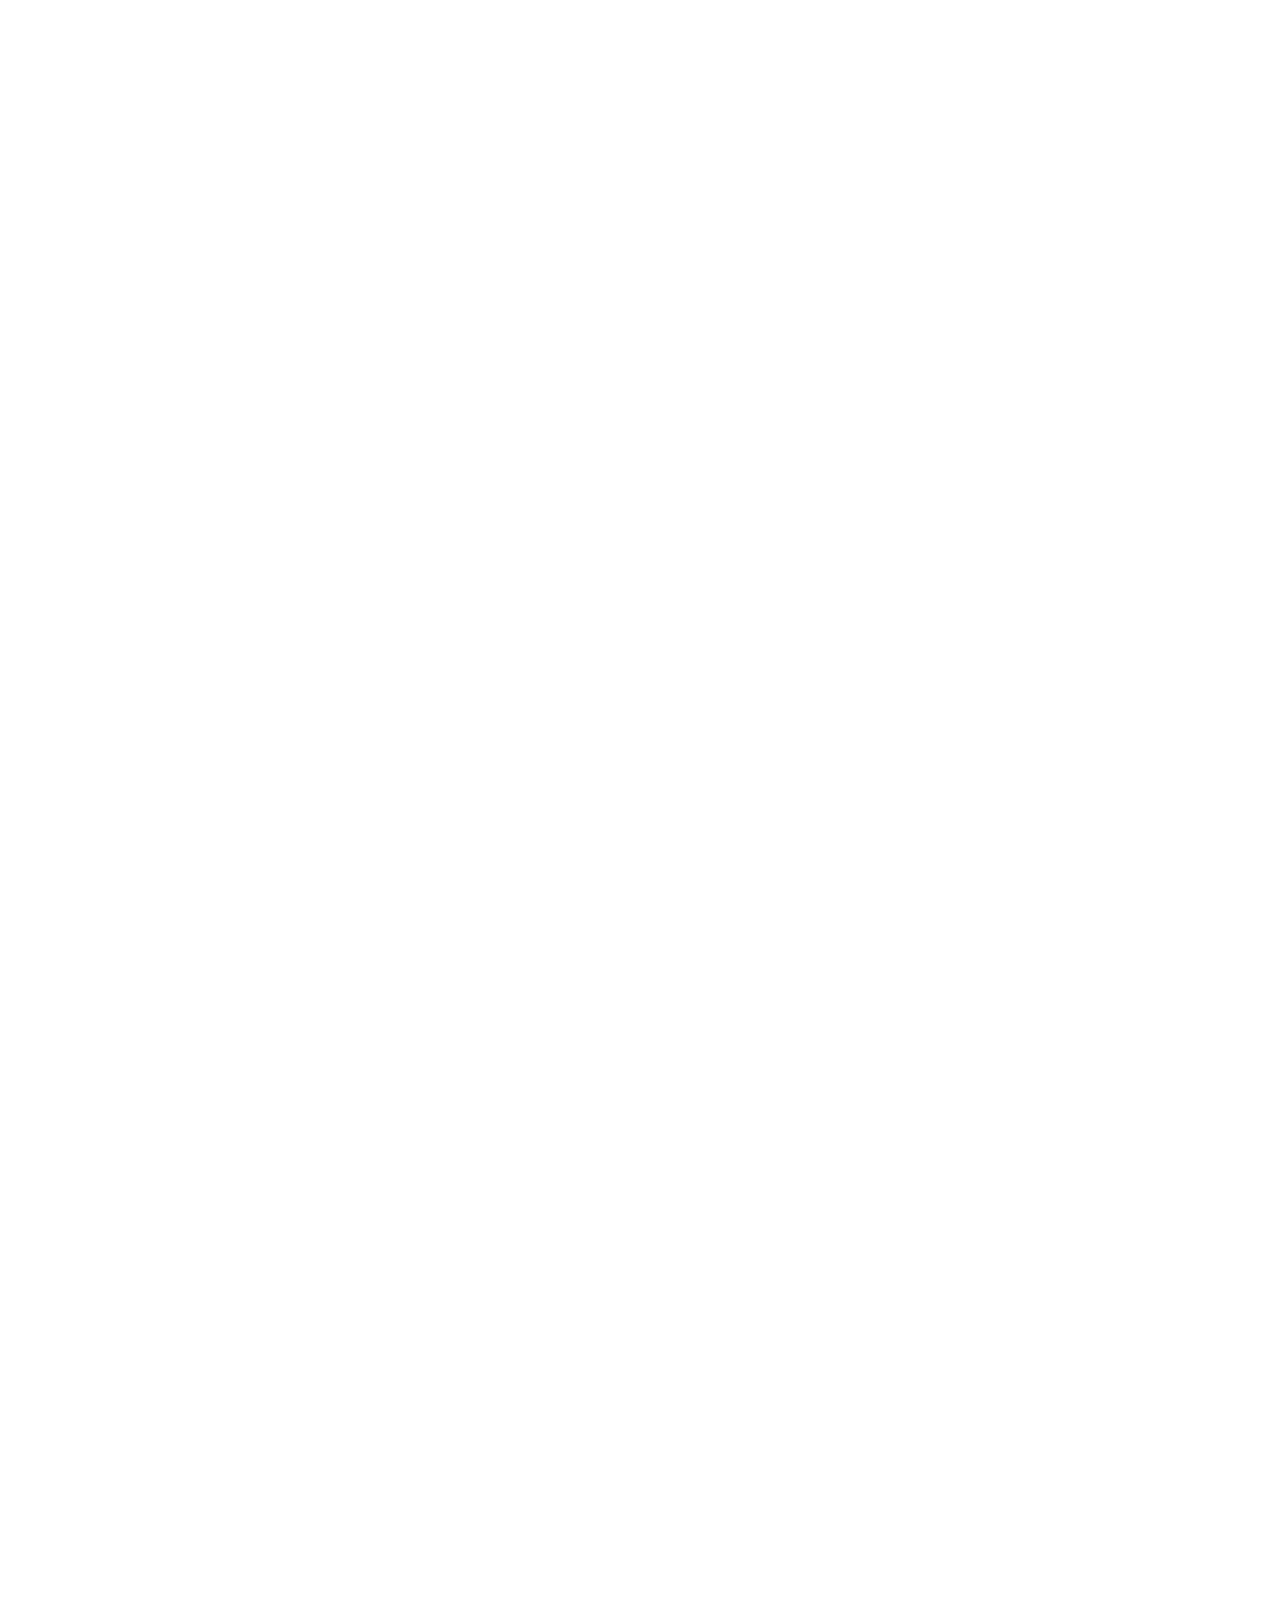
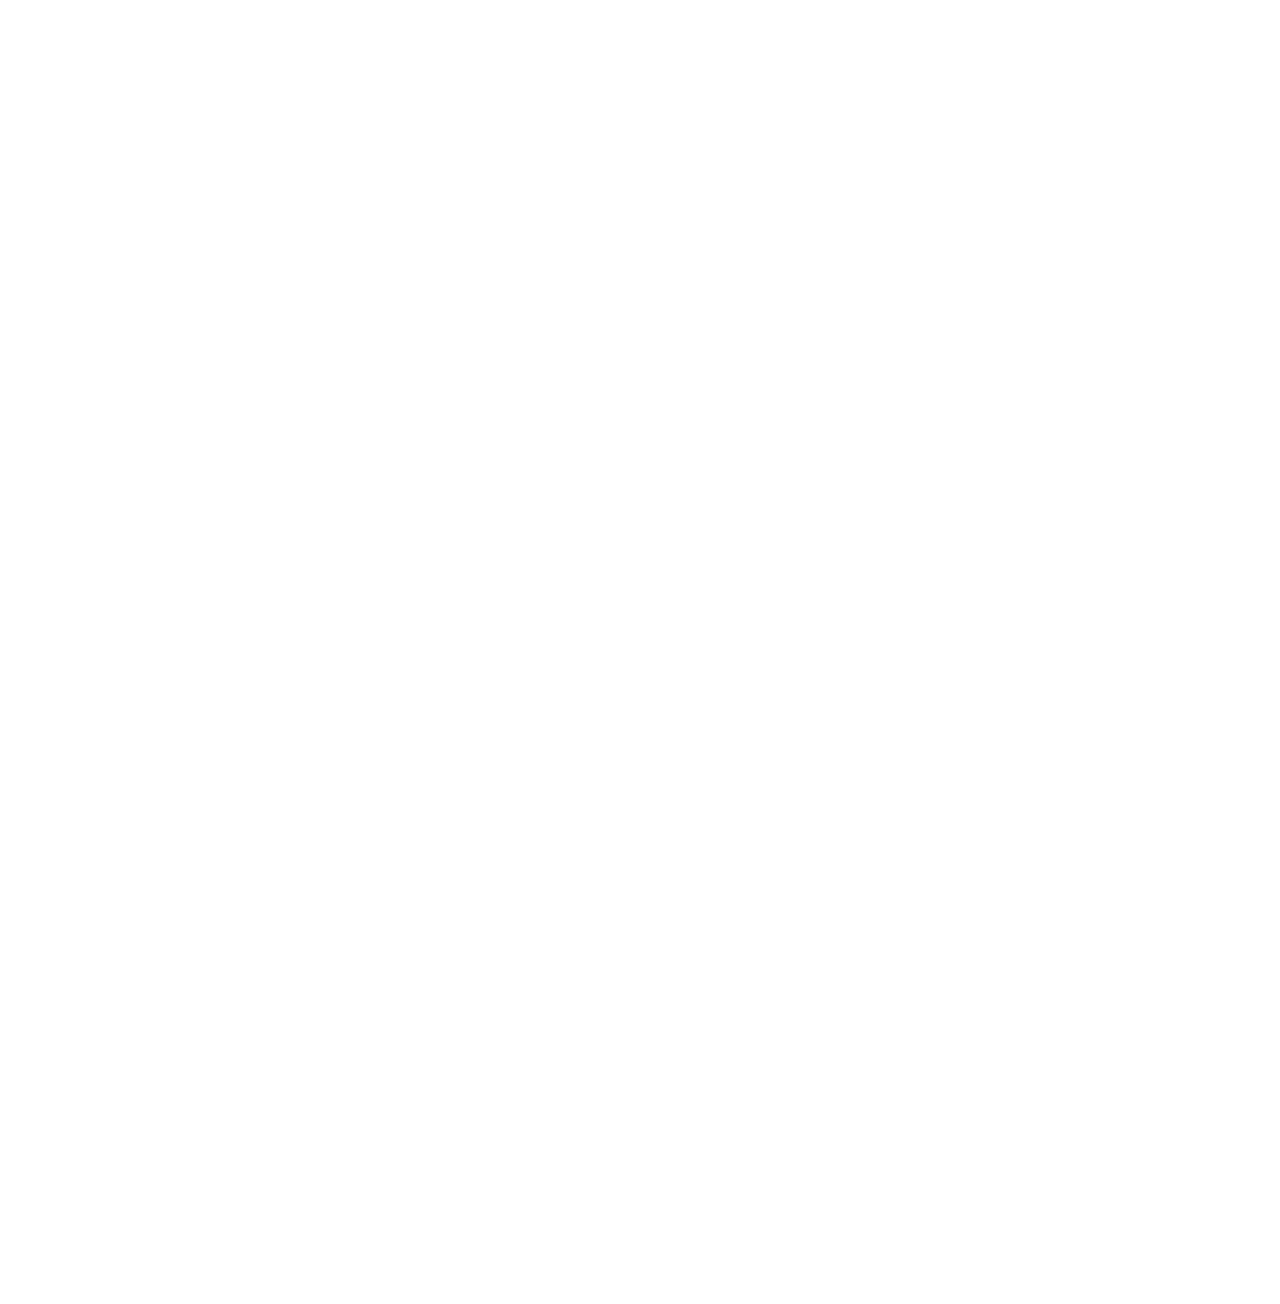
==== menu/menu.html @ f645632d "first commit" ====
<!DOCTYPE html>
<html lang="ja">

<head>
  <meta charset="UTF-8">
  <meta http-equiv="X-UA-Compatible" content="IE=edge">
  <meta name="viewport" content="width=device-width, initial-scale=1.0">
  <title>飲食店テンプレート3/MENU</title>
  <link rel="stylesheet" href="/styles/vendor/bootstrap-reboot.css">
  <link rel="stylesheet" href="/styles/vendor/animsition.min.css">
  <link rel="preconnect" href="https://fonts.gstatic.com">
  <link
    href="https://fonts.googleapis.com/css2?family=Josefin+Sans:wght@100;300&family=Noto+Serif+JP:wght@200&display=swap"
    rel="stylesheet">
  <link rel="stylesheet" href="/styles/vendor/swiper.min.css">
  <link rel="stylesheet" href="/styles/style.css">
</head>

<body>
  <!-- <div class="shutter"></div> -->
  <div class="superwrapper-menu animsition">
    <header id="header" class="header">
      <div class="mobile-container">
        <div class="logo__img">
          <a class="animsition-link" href="/">
            <div class="logo"></div>
          </a>
        </div>
        <div class="mobile-button">
          <button class="mobile-menu__btn">
            <span></span>
            <span></span>
            <span></span>
          </button>
        </div>
      </div>
      <!-- /.mobile-container -->
      <div class="pc-container">
        <div class="pc-header">
          <ul class="pc-header__list">
            <li class="pc-header__item"><a class="animsition-link" href="/">TOP</a></li>
            <li class="pc-header__item"><a class="animsition-link" href="/menu/menu.html">Menu</a></li>
            <li class="pc-header__item"><a class="animsition-link" href="/news/news.html">News</a></li>
          </ul>
        </div>
      </div>
      <!-- /.pc-container -->
      <nav class="sp-navbtn">
        <ul class="sp-navbtn__container">
          <li><a href="tel:092-686-7954"><i class="icon-tel"></i></a></li>
          <li><a target="_blank" href="https://www.hotpepper.jp/"><i class="icon-net"></i></a></li>
          <li><a href="https://goo.gl/maps/CyWuFwBDtuB9U6Ld7" target="_blank"><i class="icon-map"></i></a></li>
        </ul>
      </nav>
      <!-- /.sp-navbtn -->
    </header>
    <!-- /#header -->
    <div id="c-top" class="c-top">
      <div class="c-container">
        <h1 class="c-top__tit clip-js2 left">
          <span class="c-txt-lr">Menu</span>
          <p class="c-txt-sm">メニュー</p>
        </h1>
        <div class="c-top__img">
          <img src="/images/home/paella@pc.jpg" alt="">
        </div>
      </div>
    </div>
    <!-- /#top -->
    <div id="c-menu" class="c-menu">
      <div class="c-container">
        <div class="menu-contents__list">
          <div class="tab-panel">
            <!--tab-->
            <ul class="tab-group">
              <li class="tab tab-A is-active">Lunch</li>
              <li class="tab tab-B">Dinner</li>
              <li class="tab tab-C">Drink</li>
            </ul>
            <!--tab-contents-->
            <div class="panel-group">
              <div class="panel lunch is-show">
                <div class="panel__item">
                  <div class="panel__txt">
                    <p class="name">Aランチ</p>
                    <p class="price">¥1,500</p>
                  </div>
                </div>
                <div class="panel__item">
                  <div class="panel__txt">
                    <p class="name">Bランチ</p>
                    <p class="price">¥1,800</p>
                  </div>
                </div>
                <div class="panel__item">
                  <div class="panel__txt">
                    <p class="name">Cランチ</p>
                    <p class="price">¥2,500</p>
                  </div>
                </div>
                <div class="panel__item">
                  <div class="panel__txt">
                    <p class="name">Dランチ</p>
                    <p class="price">¥2,500</p>
                  </div>
                </div>
                <div class="panel__item">
                  <div class="panel__txt">
                    <p class="name">Eランチ</p>
                    <p class="price">¥2,500</p>
                  </div>
                </div>
                <div class="panel__item">
                  <div class="panel__txt">
                    <p class="name">Fランチ</p>
                    <p class="price">¥2,500</p>
                  </div>
                </div>
                <div class="panel__item">
                  <div class="panel__txt">
                    <p class="name">Gランチ</p>
                    <p class="price">¥2,500</p>
                  </div>
                </div>
              </div>
              <div class="panel dinner">
                <div class="panel__item">
                  <div class="panel__txt">
                    <p class="name">Aメニュー</p>
                    <p class="price">¥1,500</p>
                  </div>
                </div>
                <div class="panel__item">
                  <div class="panel__txt">
                    <p class="name">Bメニュー</p>
                    <p class="price">¥1,800</p>
                  </div>
                </div>
                <div class="panel__item">
                  <div class="panel__txt">
                    <p class="name">Cメニュー</p>
                    <p class="price">¥2,500</p>
                  </div>
                </div>
                <div class="panel__item">
                  <div class="panel__txt">
                    <p class="name">Dメニュー</p>
                    <p class="price">¥2,500</p>
                  </div>
                </div>
                <div class="panel__item">
                  <div class="panel__txt">
                    <p class="name">Eメニュー</p>
                    <p class="price">¥2,500</p>
                  </div>
                </div>
                <div class="panel__item">
                  <div class="panel__txt">
                    <p class="name">Fメニュー</p>
                    <p class="price">¥2,500</p>
                  </div>
                </div>
                <div class="panel__item">
                  <div class="panel__txt">
                    <p class="name">Gメニュー</p>
                    <p class="price">¥2,500</p>
                  </div>
                </div>
              </div>
              <div class="panel drink">
                <div class="panel__item">
                  <div class="panel__txt">
                    <p class="name">Aドリンク</p>
                    <p class="price">¥1,500</p>
                  </div>
                </div>
                <div class="panel__item">
                  <div class="panel__txt">
                    <p class="name">Bドリンク</p>
                    <p class="price">¥1,800</p>
                  </div>
                </div>
                <div class="panel__item">
                  <div class="panel__txt">
                    <p class="name">Cドリンク</p>
                    <p class="price">¥2,500</p>
                  </div>
                </div>
                <div class="panel__item">
                  <div class="panel__txt">
                    <p class="name">Dドリンク</p>
                    <p class="price">¥2,500</p>
                  </div>
                </div>
                <div class="panel__item">
                  <div class="panel__txt">
                    <p class="name">Eドリンク</p>
                    <p class="price">¥2,500</p>
                  </div>
                </div>
                <div class="panel__item">
                  <div class="panel__txt">
                    <p class="name">Fドリンク</p>
                    <p class="price">¥2,500</p>
                  </div>
                </div>
                <div class="panel__item">
                  <div class="panel__txt">
                    <p class="name">Gドリンク</p>
                    <p class="price">¥2,500</p>
                  </div>
                </div>
              </div>
            </div>
          </div>
        </div>
        <p class="c-txt-xs">※上記以外にも旬のものを多数ご用意しております。</p>
      </div>
    </div>
    <!-- /#top -->
    <footer class="p-footer">
      <div class="c-container">
        <div class="p-footer__sns">
          <div class="sns-insta">
            <a class="sns-link" href="#"><i></i></a>
          </div>
          <div class="sns-fb">
            <a class="sns-link" href="#"><i></i></a>
          </div>
        </div>
        <div class="c-logo">
          <img src="/images/common/riv_logo.png" alt="">
        </div>
        <div class="copyright">
          &copy; RivRound.inc
        </div>
      </div>
    </footer>
    <!-- /#footer -->
    <div class="mobile-menu">
      <nav class="mobile-menu__nav">
        <ul class="mobile-menu__ul">
          <li class="mobile-menu__li">
            <a class="animsition-link" href="/">TOP</a>
          </li>
          <li class="mobile-menu__li">
            <a class="animsition-link" href="/menu/menu.html">MENU</a>
          </li>
          <li class="mobile-menu__li">
            <a class="animsition-link" href="/news/news.html">NEWS</a>
          </li>
        </ul>
        <address>
          <em>TEL</em>
          <a href="tel:092-686-7954" title="電話をかける"><span>092-686-7954</span></a>
        </address>
      </nav>
    </div>
    <!------ /.mobile-menu ----->
  </div>
  <!-- .superwrapper -->
  <script src="https://ajax.googleapis.com/ajax/libs/jquery/1.11.0/jquery.min.js"></script>
  <script src="/scripts/libs/text-animation.js"></script>
  <script src="/scripts/libs/scroll-btn.js"></script>
  <script src="../scripts/vendor/animsition.min.js"></script>
  <script src="../scripts/libs/page.js"></script>
  <script src="/scripts/libs/scroll.js"></script>
  <script src="/scripts/libs/mobile-menu.js"></script>
  <script src="/scripts/libs/tab.js"></script>
  <script src="/scripts/c-main.js"></script>
</body>

</html>
---- styles/style.css ----
@charset "UTF-8";
.cls-1,
.cls-2 {
  fill: none;
  stroke-miterlimit: 10;
}

.cls-1 {
  stroke: #231815;
}

.cls-2 {
  stroke: #232339;
}

.svg-animation {
  display: none;
  padding: 17vw;
}

.pace-running .superwrapper {
  opacity: 0;
  overflow: hidden;
}

.pace-done .svg-animation {
  position: fixed;
  top: 0;
  left: 0;
  right: 0;
  bottom: 0;
  z-index: 99999;
  background-color: white;
  display: -webkit-box;
  display: -ms-flexbox;
  display: flex;
  -webkit-box-pack: center;
      -ms-flex-pack: center;
          justify-content: center;
  -webkit-box-align: center;
      -ms-flex-align: center;
          align-items: center;
  -webkit-animation: byeOpening 6s forwards;
          animation: byeOpening 6s forwards;
}

.pace-done .svg-animation .svg-inner {
  padding: 20px;
}

.pace-done .svg-animation .svg-inner svg {
  height: 100%;
  width: 100%;
}

@-webkit-keyframes byeOpening {
  50% {
    opacity: 1;
  }
  100% {
    opacity: 0;
    display: none;
    z-index: -1;
  }
}

@keyframes byeOpening {
  50% {
    opacity: 1;
  }
  100% {
    opacity: 0;
    display: none;
    z-index: -1;
  }
}

#wrap_all path:nth-child(1) {
  fill: #090933;
  stroke: #666666;
  stroke-width: 2px;
  -webkit-animation: svg 3s ease-in both;
          animation: svg 3s ease-in both;
  -webkit-animation-delay: 0.1s;
          animation-delay: 0.1s;
}

#wrap_all path:nth-child(2) {
  fill: #090933;
  stroke: #666666;
  stroke-width: 2px;
  -webkit-animation: svg 3s ease-in both;
          animation: svg 3s ease-in both;
  -webkit-animation-delay: 0.2s;
          animation-delay: 0.2s;
}

#wrap_all path:nth-child(3) {
  fill: #090933;
  stroke: #666666;
  stroke-width: 2px;
  -webkit-animation: svg 3s ease-in both;
          animation: svg 3s ease-in both;
  -webkit-animation-delay: 0.3s;
          animation-delay: 0.3s;
}

#wrap_all path:nth-child(4) {
  fill: #090933;
  stroke: #666666;
  stroke-width: 2px;
  -webkit-animation: svg 3s ease-in both;
          animation: svg 3s ease-in both;
  -webkit-animation-delay: 0.4s;
          animation-delay: 0.4s;
}

#wrap_all path:nth-child(5) {
  fill: #090933;
  stroke: #666666;
  stroke-width: 2px;
  -webkit-animation: svg 3s ease-in both;
          animation: svg 3s ease-in both;
  -webkit-animation-delay: 0.5s;
          animation-delay: 0.5s;
}

#wrap_all path:nth-child(6) {
  fill: #090933;
  stroke: #666666;
  stroke-width: 2px;
  -webkit-animation: svg 3s ease-in both;
          animation: svg 3s ease-in both;
  -webkit-animation-delay: 0.6s;
          animation-delay: 0.6s;
}

#wrap_all path:nth-child(7) {
  fill: #090933;
  stroke: #666666;
  stroke-width: 2px;
  -webkit-animation: svg 3s ease-in both;
          animation: svg 3s ease-in both;
  -webkit-animation-delay: 0.7s;
          animation-delay: 0.7s;
}

#wrap_all path:nth-child(8) {
  fill: #090933;
  stroke: #666666;
  stroke-width: 2px;
  -webkit-animation: svg 3s ease-in both;
          animation: svg 3s ease-in both;
  -webkit-animation-delay: 0.8s;
          animation-delay: 0.8s;
}

#wrap_all path:nth-child(9) {
  fill: #090933;
  stroke: #666666;
  stroke-width: 2px;
  -webkit-animation: svg 3s ease-in both;
          animation: svg 3s ease-in both;
  -webkit-animation-delay: 0.9s;
          animation-delay: 0.9s;
}

#wrap_all path:nth-child(10) {
  fill: #090933;
  stroke: #666666;
  stroke-width: 2px;
  -webkit-animation: svg 3s ease-in both;
          animation: svg 3s ease-in both;
  -webkit-animation-delay: 1s;
          animation-delay: 1s;
}

#wrap_all path:nth-child(11) {
  fill: #090933;
  stroke: #666666;
  stroke-width: 2px;
  -webkit-animation: svg 3s ease-in both;
          animation: svg 3s ease-in both;
  -webkit-animation-delay: 1.1s;
          animation-delay: 1.1s;
}

#wrap_all path:nth-child(12) {
  fill: #090933;
  stroke: #666666;
  stroke-width: 2px;
  -webkit-animation: svg 3s ease-in both;
          animation: svg 3s ease-in both;
  -webkit-animation-delay: 1.2s;
          animation-delay: 1.2s;
}

#wrap_all path:nth-child(13) {
  fill: #090933;
  stroke: #666666;
  stroke-width: 2px;
  -webkit-animation: svg 3s ease-in both;
          animation: svg 3s ease-in both;
  -webkit-animation-delay: 1.3s;
          animation-delay: 1.3s;
}

#wrap_all path:nth-child(14) {
  fill: #090933;
  stroke: #666666;
  stroke-width: 2px;
  -webkit-animation: svg 3s ease-in both;
          animation: svg 3s ease-in both;
  -webkit-animation-delay: 1.4s;
          animation-delay: 1.4s;
}

#wrap_all path:nth-child(15) {
  fill: #090933;
  stroke: #666666;
  stroke-width: 2px;
  -webkit-animation: svg 3s ease-in both;
          animation: svg 3s ease-in both;
  -webkit-animation-delay: 1.5s;
          animation-delay: 1.5s;
}

#wrap_all path:nth-child(16) {
  fill: #090933;
  stroke: #666666;
  stroke-width: 2px;
  -webkit-animation: svg 3s ease-in both;
          animation: svg 3s ease-in both;
  -webkit-animation-delay: 1.6s;
          animation-delay: 1.6s;
}

#wrap_all path:nth-child(17) {
  fill: #090933;
  stroke: #666666;
  stroke-width: 2px;
  -webkit-animation: svg 3s ease-in both;
          animation: svg 3s ease-in both;
  -webkit-animation-delay: 1.7s;
          animation-delay: 1.7s;
}

#wrap_all path:nth-child(18) {
  fill: #090933;
  stroke: #666666;
  stroke-width: 2px;
  -webkit-animation: svg 3s ease-in both;
          animation: svg 3s ease-in both;
  -webkit-animation-delay: 1.8s;
          animation-delay: 1.8s;
}

#wrap_all path:nth-child(19) {
  fill: #090933;
  stroke: #666666;
  stroke-width: 2px;
  -webkit-animation: svg 3s ease-in both;
          animation: svg 3s ease-in both;
  -webkit-animation-delay: 1.9s;
          animation-delay: 1.9s;
}

#wrap_all path:nth-child(20) {
  fill: #090933;
  stroke: #666666;
  stroke-width: 2px;
  -webkit-animation: svg 3s ease-in both;
          animation: svg 3s ease-in both;
  -webkit-animation-delay: 2s;
          animation-delay: 2s;
}

#wrap_all path:nth-child(21) {
  fill: #090933;
  stroke: #666666;
  stroke-width: 2px;
  -webkit-animation: svg 3s ease-in both;
          animation: svg 3s ease-in both;
  -webkit-animation-delay: 2.1s;
          animation-delay: 2.1s;
}

#wrap_all path:nth-child(22) {
  fill: #090933;
  stroke: #666666;
  stroke-width: 2px;
  -webkit-animation: svg 3s ease-in both;
          animation: svg 3s ease-in both;
  -webkit-animation-delay: 2.2s;
          animation-delay: 2.2s;
}

#wrap_all path:nth-child(23) {
  fill: #090933;
  stroke: #666666;
  stroke-width: 2px;
  -webkit-animation: svg 3s ease-in both;
          animation: svg 3s ease-in both;
  -webkit-animation-delay: 2.3s;
          animation-delay: 2.3s;
}

#wrap_all path:nth-child(24) {
  fill: #090933;
  stroke: #666666;
  stroke-width: 2px;
  -webkit-animation: svg 3s ease-in both;
          animation: svg 3s ease-in both;
  -webkit-animation-delay: 2.4s;
          animation-delay: 2.4s;
}

#wrap_all path:nth-child(25) {
  fill: #090933;
  stroke: #666666;
  stroke-width: 2px;
  -webkit-animation: svg 3s ease-in both;
          animation: svg 3s ease-in both;
  -webkit-animation-delay: 2.5s;
          animation-delay: 2.5s;
}

#wrap_all path:nth-child(26) {
  fill: #090933;
  stroke: #666666;
  stroke-width: 2px;
  -webkit-animation: svg 3s ease-in both;
          animation: svg 3s ease-in both;
  -webkit-animation-delay: 2.6s;
          animation-delay: 2.6s;
}

#wrap_all path:nth-child(27) {
  fill: #090933;
  stroke: #666666;
  stroke-width: 2px;
  -webkit-animation: svg 3s ease-in both;
          animation: svg 3s ease-in both;
  -webkit-animation-delay: 2.7s;
          animation-delay: 2.7s;
}

#wrap_all path:nth-child(28) {
  fill: #090933;
  stroke: #666666;
  stroke-width: 2px;
  -webkit-animation: svg 3s ease-in both;
          animation: svg 3s ease-in both;
  -webkit-animation-delay: 2.8s;
          animation-delay: 2.8s;
}

#wrap_all path:nth-child(29) {
  fill: #090933;
  stroke: #666666;
  stroke-width: 2px;
  -webkit-animation: svg 3s ease-in both;
          animation: svg 3s ease-in both;
  -webkit-animation-delay: 2.9s;
          animation-delay: 2.9s;
}

#wrap_all path:nth-child(30) {
  fill: #090933;
  stroke: #666666;
  stroke-width: 2px;
  -webkit-animation: svg 3s ease-in both;
          animation: svg 3s ease-in both;
  -webkit-animation-delay: 3s;
          animation-delay: 3s;
}

#wrap_all path:nth-child(31) {
  fill: #090933;
  stroke: #666666;
  stroke-width: 2px;
  -webkit-animation: svg 3s ease-in both;
          animation: svg 3s ease-in both;
  -webkit-animation-delay: 3.1s;
          animation-delay: 3.1s;
}

#wrap_all path:nth-child(32) {
  fill: #090933;
  stroke: #666666;
  stroke-width: 2px;
  -webkit-animation: svg 3s ease-in both;
          animation: svg 3s ease-in both;
  -webkit-animation-delay: 3.2s;
          animation-delay: 3.2s;
}

#wrap_all path:nth-child(33) {
  fill: #090933;
  stroke: #666666;
  stroke-width: 2px;
  -webkit-animation: svg 3s ease-in both;
          animation: svg 3s ease-in both;
  -webkit-animation-delay: 3.3s;
          animation-delay: 3.3s;
}

#wrap_all path:nth-child(34) {
  fill: #090933;
  stroke: #666666;
  stroke-width: 2px;
  -webkit-animation: svg 3s ease-in both;
          animation: svg 3s ease-in both;
  -webkit-animation-delay: 3.4s;
          animation-delay: 3.4s;
}

#wrap_all path:nth-child(35) {
  fill: #090933;
  stroke: #666666;
  stroke-width: 2px;
  -webkit-animation: svg 3s ease-in both;
          animation: svg 3s ease-in both;
  -webkit-animation-delay: 3.5s;
          animation-delay: 3.5s;
}

#wrap_all path:nth-child(36) {
  fill: #090933;
  stroke: #666666;
  stroke-width: 2px;
  -webkit-animation: svg 3s ease-in both;
          animation: svg 3s ease-in both;
  -webkit-animation-delay: 3.6s;
          animation-delay: 3.6s;
}

#wrap_all path:nth-child(37) {
  fill: #090933;
  stroke: #666666;
  stroke-width: 2px;
  -webkit-animation: svg 3s ease-in both;
          animation: svg 3s ease-in both;
  -webkit-animation-delay: 3.7s;
          animation-delay: 3.7s;
}

#wrap_all path:nth-child(38) {
  fill: #090933;
  stroke: #666666;
  stroke-width: 2px;
  -webkit-animation: svg 3s ease-in both;
          animation: svg 3s ease-in both;
  -webkit-animation-delay: 3.8s;
          animation-delay: 3.8s;
}

#wrap_all path:nth-child(39) {
  fill: #090933;
  stroke: #666666;
  stroke-width: 2px;
  -webkit-animation: svg 3s ease-in both;
          animation: svg 3s ease-in both;
  -webkit-animation-delay: 3.9s;
          animation-delay: 3.9s;
}

#wrap_all path:nth-child(40) {
  fill: #090933;
  stroke: #666666;
  stroke-width: 2px;
  -webkit-animation: svg 3s ease-in both;
          animation: svg 3s ease-in both;
  -webkit-animation-delay: 4s;
          animation-delay: 4s;
}

#wrap_all path:nth-child(41) {
  fill: #090933;
  stroke: #666666;
  stroke-width: 2px;
  -webkit-animation: svg 3s ease-in both;
          animation: svg 3s ease-in both;
  -webkit-animation-delay: 4.1s;
          animation-delay: 4.1s;
}

#wrap_all path:nth-child(42) {
  fill: #090933;
  stroke: #666666;
  stroke-width: 2px;
  -webkit-animation: svg 3s ease-in both;
          animation: svg 3s ease-in both;
  -webkit-animation-delay: 4.2s;
          animation-delay: 4.2s;
}

#wrap_all path:nth-child(43) {
  fill: #090933;
  stroke: #666666;
  stroke-width: 2px;
  -webkit-animation: svg 3s ease-in both;
          animation: svg 3s ease-in both;
  -webkit-animation-delay: 4.3s;
          animation-delay: 4.3s;
}

#wrap_all path:nth-child(44) {
  fill: #090933;
  stroke: #666666;
  stroke-width: 2px;
  -webkit-animation: svg 3s ease-in both;
          animation: svg 3s ease-in both;
  -webkit-animation-delay: 4.4s;
          animation-delay: 4.4s;
}

#wrap_all path:nth-child(45) {
  fill: #090933;
  stroke: #666666;
  stroke-width: 2px;
  -webkit-animation: svg 3s ease-in both;
          animation: svg 3s ease-in both;
  -webkit-animation-delay: 4.5s;
          animation-delay: 4.5s;
}

#wrap_all path:nth-child(46) {
  fill: #090933;
  stroke: #666666;
  stroke-width: 2px;
  -webkit-animation: svg 3s ease-in both;
          animation: svg 3s ease-in both;
  -webkit-animation-delay: 4.6s;
          animation-delay: 4.6s;
}

#wrap_all path:nth-child(47) {
  fill: #090933;
  stroke: #666666;
  stroke-width: 2px;
  -webkit-animation: svg 3s ease-in both;
          animation: svg 3s ease-in both;
  -webkit-animation-delay: 4.7s;
          animation-delay: 4.7s;
}

#wrap_all path:nth-child(48) {
  fill: #090933;
  stroke: #666666;
  stroke-width: 2px;
  -webkit-animation: svg 3s ease-in both;
          animation: svg 3s ease-in both;
  -webkit-animation-delay: 4.8s;
          animation-delay: 4.8s;
}

#wrap_all path:nth-child(49) {
  fill: #090933;
  stroke: #666666;
  stroke-width: 2px;
  -webkit-animation: svg 3s ease-in both;
          animation: svg 3s ease-in both;
  -webkit-animation-delay: 4.9s;
          animation-delay: 4.9s;
}

@-webkit-keyframes svg {
  0% {
    fill: transparent;
    stroke-dasharray: 2000px;
    stroke-dashoffset: 2000px;
  }
  20% {
    stroke-dashoffset: 000;
  }
  30% {
    fill: transparent;
  }
  70% {
    fill: #090933;
    stroke: transparent;
  }
  100% {
    fill: #090933;
    stroke: transparent;
  }
}

@keyframes svg {
  0% {
    fill: transparent;
    stroke-dasharray: 2000px;
    stroke-dashoffset: 2000px;
  }
  20% {
    stroke-dashoffset: 000;
  }
  30% {
    fill: transparent;
  }
  70% {
    fill: #090933;
    stroke: transparent;
  }
  100% {
    fill: #090933;
    stroke: transparent;
  }
}

body {
  font-family: 'Josefin Sans', sans-serif;
  font-family: 'Noto Serif JP', serif;
}

img {
  width: 100%;
  height: 100%;
  -o-object-fit: cover;
     object-fit: cover;
}

a {
  color: #161616;
}

.c-container {
  padding: 0 10vw;
}

.superwrapper {
  overflow: hidden;
}

.c-txt-lr {
  font-size: 2rem;
  letter-spacing: 7px;
  line-height: 2;
  color: #474747;
}

.c-txt-md {
  font-size: 1.2rem;
  letter-spacing: 3px;
  line-height: 2;
  color: #474747;
}

.c-txt-sm {
  font-size: 1rem;
  letter-spacing: 3px;
  line-height: 2;
  color: #474747;
}

.c-txt-xs {
  font-size: .7rem;
  letter-spacing: 2px;
  line-height: 2;
  color: #474747;
}

.page-link {
  font-weight: bold;
  font-size: .9rem;
  color: #424242;
}

.c-img {
  margin: 0 -5vw;
  height: 55vh;
}

.c-title .txt {
  position: relative;
  padding-left: 12vw;
}

.c-title .txt::before {
  position: absolute;
  top: 50%;
  left: 0;
  content: '';
  display: inline-block;
  height: 1px;
  width: 8vw;
  background-color: #a0a0a0;
}

.c-txtarea {
  position: absolute;
  top: 60%;
  left: 0;
  margin: 0 5vw;
  padding: 5vw;
  padding-bottom: 8vw;
  background-color: #f8f5f5;
  border: 1px solid #d8d8d8;
  -webkit-box-shadow: 3px 3px 3px #ebebeb;
          box-shadow: 3px 3px 3px #ebebeb;
}

.c-txtarea .ja {
  letter-spacing: 3px;
  line-height: 2.2;
  color: #474747;
  font-weight: 100;
  font-size: .9rem;
  margin-bottom: 4vw;
}

.c-txt-vertical {
  position: absolute;
  top: 40%;
  left: 3%;
  color: #bd9c8a;
  -webkit-writing-mode: vertical-lr;
      -ms-writing-mode: tb-lr;
          writing-mode: vertical-lr;
  font-size: .8rem;
  letter-spacing: 3px;
  z-index: 1000;
}

.c-txt02 {
  font-size: 1.1rem;
  margin-bottom: 5vw;
}

.view-more {
  margin-top: 10vw;
  text-align: right;
  padding-left: 3vw;
  padding-right: 8vw;
  padding-bottom: 1.5vw;
  letter-spacing: 3px;
}

.view-more a {
  color: #161616;
}

.view-more a span {
  border-bottom: 1px solid #dfdfdf;
}

.more-link {
  color: #474747;
}

.icon-tel {
  position: relative;
}

.icon-tel::before {
  content: '';
  display: block;
  background-image: url(/images/common/icon-tel.png);
  background-position: center;
  background-repeat: no-repeat;
  background-size: contain;
  height: 17px;
  width: 17px;
}

.icon-map {
  position: relative;
}

.icon-map::before {
  content: '';
  display: block;
  background-image: url(/images/common/icon-map.png);
  background-position: center;
  background-repeat: no-repeat;
  background-size: contain;
  height: 17px;
  width: 17px;
}

.icon-net {
  position: relative;
}

.icon-net::before {
  content: '';
  display: block;
  background-image: url(/images/common/icon-calendar.png);
  background-position: center;
  background-repeat: no-repeat;
  background-size: contain;
  height: 17px;
  width: 17px;
}

.icon-insta {
  position: relative;
  padding-left: 10vw;
  color: #161616;
  border-bottom: 1px solid #a0a0a0;
  padding-bottom: 5px;
}

.icon-insta::before {
  content: '';
  position: absolute;
  top: 0;
  left: 0;
  background-image: url(/images/common/icon-insta-gr.png);
  background-position: center;
  background-repeat: no-repeat;
  background-size: contain;
  height: 20px;
  width: 20px;
}

.header {
  z-index: 2000;
  height: 70px;
  width: 100%;
  background-color: #fff;
}

.header .logo__img {
  position: absolute;
  top: 0;
  left: 0;
  height: 100%;
}

.header .logo__img a {
  height: 100%;
}

.header .logo {
  background-image: url(/images/common/riv_logo.png);
  background-position: center;
  background-size: contain;
  background-repeat: no-repeat;
  margin: 5vw 0 0 5vw;
  height: 44px;
  width: 115px;
}

.header .logo-gr {
  overflow: hidden;
}

.header .pc-container {
  display: none;
}

.header .sp-navbtn {
  position: fixed;
  bottom: 0;
  left: 0;
  background-color: #fff;
  opacity: .7;
  height: 6vh;
  width: 100%;
  z-index: 2000;
  -webkit-transition: all 0.4s;
  transition: all 0.4s;
}

.header .sp-navbtn__container {
  display: -webkit-box;
  display: -ms-flexbox;
  display: flex;
  -ms-flex-pack: distribute;
      justify-content: space-around;
  -webkit-box-align: center;
      -ms-flex-align: center;
          align-items: center;
  -webkit-box-pack: justify;
      -ms-flex-pack: justify;
          justify-content: space-between;
  position: absolute;
  top: 0;
  bottom: 0;
  left: 0;
  right: 0;
  width: 60vw;
  margin: auto;
}

.header .sp-navbtn__container a {
  display: block;
}

.header .hide.sp-navbtn {
  visibility: hidden;
  -webkit-transform: translateY(50px);
          transform: translateY(50px);
  -webkit-transition: all 0.4s;
  transition: all 0.4s;
}

@media (min-width: 960px) {
  .header .pc-container {
    display: block;
  }
}

.p-top {
  position: relative;
  padding-bottom: 20vw;
}

.p-top__txtarea {
  position: absolute;
  top: 30%;
  left: 5%;
  z-index: 100;
}

.p-top__txtarea .main {
  padding-bottom: 9vw;
}

.p-top__txtarea .main p {
  font-weight: 100;
  color: #fff;
}

.p-top__txtarea .sub p {
  font-weight: 300;
  font-size: .9rem;
  line-height: 2;
  color: #fff;
}

.p-message__img {
  position: relative;
  height: 80vw;
  max-height: 450px;
  margin: 10vw -10vw 0 -10vw;
}

.p-message__img::after {
  content: '';
  position: absolute;
  top: 0;
  right: 0;
  margin: auto;
  background-color: #19181a;
  opacity: 0.7;
  height: 100%;
  width: 100%;
}

.p-message__tit p {
  margin-bottom: -20px;
}

.p-message__txt {
  margin-top: 5vw;
}

.p-message .img-txt {
  position: absolute;
  top: 35%;
  left: 0;
  right: 0;
  bottom: 0;
  margin: auto;
  color: #fff;
  text-align: center;
  letter-spacing: 3px;
  line-height: 3;
  z-index: 1000;
}

.p-about {
  position: relative;
  padding: 15vw 0;
}

.p-about__tit p {
  margin-bottom: -20px;
}

.p-about__txt {
  margin: 5vw 0;
}

.p-about__img img {
  width: 60%;
  height: 85%;
}

.p-about__img.left {
  display: -webkit-box;
  display: -ms-flexbox;
  display: flex;
  -webkit-box-pack: start;
      -ms-flex-pack: start;
          justify-content: flex-start;
  margin-top: 0vw;
  height: 160px;
}

.p-about__img.left img {
  -webkit-box-shadow: 20px 30px 45px #c7c7c7;
          box-shadow: 20px 30px 45px #c7c7c7;
}

.p-about__img.right {
  display: -webkit-box;
  display: -ms-flexbox;
  display: flex;
  -webkit-box-pack: end;
      -ms-flex-pack: end;
          justify-content: flex-end;
  margin-top: 14vw;
  height: 160px;
}

.p-about__img.right .simpleParallax {
  display: -webkit-box;
  display: -ms-flexbox;
  display: flex;
  -webkit-box-pack: end;
      -ms-flex-pack: end;
          justify-content: flex-end;
}

.p-about__img.right img {
  -webkit-box-shadow: 20px 30px 45px #c7c7c7;
          box-shadow: 20px 30px 45px #c7c7c7;
}

.p-about .cover-bg {
  position: absolute;
  top: 52%;
  left: 0;
  background-color: #eee7e7;
  height: 120vw;
  width: 100%;
  z-index: -1;
  -webkit-clip-path: polygon(0 0, 0% 100%, 100% 0);
          clip-path: polygon(0 0, 0% 100%, 100% 0);
}

.p-about .c-txt-vertical {
  top: 82%;
}

.p-menu {
  position: relative;
  padding: 30vw 0 15vw 0;
}

.p-menu__container {
  padding-left: 10vw;
}

.p-menu .hero {
  position: relative;
  padding-left: 10vw;
}

.p-menu .menu-name {
  position: absolute;
  top: 0;
  left: 0;
  color: #fff;
}

.p-menu__tit p {
  margin-bottom: -20px;
}

.p-menu__txt {
  margin: 5vw 0;
}

.p-menu .c-txt-vertical {
  top: 55%;
}

.p-special {
  position: relative;
}

.p-special__tit {
  position: relative;
}

.p-special__img img {
  width: 60%;
  height: 85%;
}

.p-special__img.left {
  display: -webkit-box;
  display: -ms-flexbox;
  display: flex;
  -webkit-box-pack: start;
      -ms-flex-pack: start;
          justify-content: flex-start;
  margin-top: 20vw;
  margin-bottom: 10vw;
}

.p-special__img.right {
  display: -webkit-box;
  display: -ms-flexbox;
  display: flex;
  -webkit-box-pack: end;
      -ms-flex-pack: end;
          justify-content: flex-end;
  margin-top: 14vw;
}

.p-special__img.right .simpleParallax {
  display: -webkit-box;
  display: -ms-flexbox;
  display: flex;
  -webkit-box-pack: end;
      -ms-flex-pack: end;
          justify-content: flex-end;
}

.p-special .cover-bg {
  position: absolute;
  top: 25%;
  right: 0;
  background-color: #eee7e7;
  height: 140vw;
  width: 100%;
  z-index: -1;
  -webkit-clip-path: polygon(0 0, 100% 100%, 100% 0);
          clip-path: polygon(0 0, 100% 100%, 100% 0);
}

.p-special__txt span {
  display: inline-block;
  padding-top: 5vw;
}

.p-special .c-txt-vertical {
  top: 78%;
}

.p-info {
  position: relative;
  padding: 30vw 0 15vw 0;
}

.p-info__tit p {
  margin-bottom: -20px;
}

.p-info__txt {
  margin: 5vw 0;
}

.p-info__item {
  margin-top: 8vw;
  letter-spacing: 2px;
}

.p-info__item p {
  margin-top: 3vw;
  font-size: .8rem;
}

.p-info__item .g-map {
  position: relative;
  color: #161616;
  padding-left: 25px;
  display: block;
  margin-top: 5vw;
  font-size: .8rem;
}

.p-info__item .g-map::before {
  position: absolute;
  top: 2px;
  left: 0;
  content: '';
  height: 20px;
  width: 20px;
  background-image: url(/images/common/icon-map.png);
  background-position: center;
  background-repeat: no-repeat;
  background-size: contain;
}

.p-news {
  position: relative;
  padding: 15vw 0;
}

.p-news__tit {
  margin-bottom: 10vw;
}

.p-news__tit p {
  margin-bottom: -20px;
}

.p-news__txt {
  margin: 5vw 0;
}

.p-news__link {
  display: block;
  padding: 8vw 0;
  border-bottom: 1px solid #ebebeb;
}

.p-news__link:first-child {
  border-top: 1px solid #ebebeb;
}

.p-news__link p {
  margin-top: 2vw;
}

.p-news .view-more {
  padding-right: 0;
}

.p-footer {
  padding: 10vw 0;
  background-color: #eee7e7;
}

.p-footer__nav {
  display: -webkit-box;
  display: -ms-flexbox;
  display: flex;
  -webkit-box-pack: justify;
      -ms-flex-pack: justify;
          justify-content: space-between;
  -ms-flex-wrap: wrap;
      flex-wrap: wrap;
}

.p-footer__nav__item {
  width: 50%;
}

.p-footer .c-logo {
  text-align: center;
}

.p-footer .c-logo img {
  width: 35%;
  height: 35%;
  -o-object-fit: contain;
     object-fit: contain;
}

.p-footer__sns {
  display: -webkit-box;
  display: -ms-flexbox;
  display: flex;
  -webkit-box-pack: center;
      -ms-flex-pack: center;
          justify-content: center;
  margin-bottom: 10vw;
}

.p-footer .sns-insta .sns-link {
  position: relative;
  display: block;
  float: left;
  width: 44px;
  height: 44px;
  margin: 0 5px;
  background-color: #fff;
  border-radius: 22px;
  -webkit-box-shadow: 0 12px 16px #b6b6b6;
          box-shadow: 0 12px 16px #b6b6b6;
  -webkit-transition: -webkit-box-shadow 1s;
  transition: -webkit-box-shadow 1s;
  transition: box-shadow 1s;
  transition: box-shadow 1s, -webkit-box-shadow 1s;
}

.p-footer .sns-insta .sns-link i {
  position: absolute;
  top: 0;
  left: 0;
  right: 0;
  bottom: 0;
  margin: auto;
  background-image: url(/images/common/icon-insta-gr.png);
  background-size: contain;
  background-position: center;
  background-repeat: no-repeat;
  height: 22px;
  width: 22px;
}

.p-footer .sns-fb .sns-link {
  position: relative;
  display: block;
  float: left;
  width: 44px;
  height: 44px;
  margin: 0 5px;
  background-color: #fff;
  border-radius: 22px;
  -webkit-box-shadow: 0 12px 16px #b6b6b6;
          box-shadow: 0 12px 16px #b6b6b6;
  -webkit-transition: -webkit-box-shadow 1s;
  transition: -webkit-box-shadow 1s;
  transition: box-shadow 1s;
  transition: box-shadow 1s, -webkit-box-shadow 1s;
}

.p-footer .sns-fb .sns-link i {
  position: absolute;
  top: 0;
  left: 0;
  right: 0;
  bottom: 0;
  margin: auto;
  background-image: url(/images/common/facebook-ico.png);
  background-size: contain;
  background-position: center;
  background-repeat: no-repeat;
  height: 22px;
  width: 22px;
}

.p-footer .copyright {
  text-align: center;
  margin-top: 5vw;
  font-size: .8rem;
}

.superwrapper-menu .c-top__tit {
  padding: 0 0 12vw 0;
  text-align: center;
}

.superwrapper-menu .c-top p {
  margin-top: -10px;
}

.superwrapper-menu .c-menu {
  padding: 20vw 0;
}

.c-news {
  padding-top: 20vw;
}

.c-news__link {
  display: block;
  padding: 8vw 0;
  border-bottom: 1px solid #ebebeb;
}

.c-news__link:first-child {
  border-top: 1px solid #ebebeb;
}

.c-news__link p {
  margin-top: 2vw;
}

.c-news .page-numbers {
  margin: 12vw 0;
}

.c-news .page-numbers:not(.next):not(.prev) {
  position: relative;
  display: -webkit-box;
  display: -ms-flexbox;
  display: flex;
  -webkit-box-align: center;
      -ms-flex-align: center;
          align-items: center;
  -webkit-box-pack: center;
      -ms-flex-pack: center;
          justify-content: center;
  color: #161616;
}

.c-news .page-numbers:not(.next):not(.prev) .current {
  border: 1px solid rgba(0, 0, 0, 0);
  background: #dffde2 !important;
}

.c-news .page-numbers:not(.next):not(.prev) .page-numbers:not(.next):not(.prev) {
  width: 10vw;
  height: 10vw;
  border-radius: 100%;
  border: 1px solid #C4CCD1;
  background: #fff;
  margin: 0 1.3vw;
}

.c-news .page-numbers:not(.next):not(.prev) .next {
  position: relative;
  padding-right: 22px;
  top: 0;
}

.c-news .page-numbers:not(.next):not(.prev) .next::after {
  -webkit-transition: all 0.2s cubic-bezier(0, 0, 0.58, 1);
  transition: all 0.2s cubic-bezier(0, 0, 0.58, 1);
  content: "";
  position: absolute;
  right: 0;
  background-image: url(/images/common/arrow.png);
  background-position: right center;
  background-repeat: no-repeat;
  background-size: 100% 100%;
  top: 5px;
  width: 15px;
  height: 15px;
  margin-left: 8px;
}

@media (max-width: 767px) {
  .c-news .page-numbers:not(.next):not(.prev) .next {
    display: none;
  }
}

@media (min-width: 768px) {
  .c-news .page-numbers:not(.next):not(.prev) .page-numbers:not(.next):not(.prev) {
    width: 40px;
    height: 40px;
  }
  .c-news .page-numbers:not(.next):not(.prev) .next {
    top: 8px;
  }
}

.c-news .c-news__contents {
  line-height: 2;
  font-size: .8rem;
}

.c-news .c-news__title {
  text-align: center;
  margin-bottom: 10vw;
}

.c-news .c-news__block {
  padding: 8vw 0;
}

.c-news-sl .c-container {
  padding: 0 5vw;
}

.c-news-sl__date {
  color: #adadad;
}

.c-news-sl__list {
  padding: 15vw 0 0 0;
}

.c-news-sl__contents {
  padding: 10vw 0;
  line-height: 2;
}

.c-news-sl__link {
  margin: 0 0 10vw 0;
}

.c-news-sl__link a {
  border-bottom: 1px solid #727272;
}

.clip-js,
.clip-js1,
.clip-js2 {
  -webkit-transition: all 1.8s ease;
  transition: all 1.8s ease;
}

.clip-js.left,
.clip-js1.left,
.clip-js2.left {
  -webkit-clip-path: inset(0 100% 0 0);
          clip-path: inset(0 100% 0 0);
}

.clip-js.right,
.clip-js1.right,
.clip-js2.right {
  -webkit-clip-path: inset(0 0 0 100%);
          clip-path: inset(0 0 0 100%);
}

.clip-js.top,
.clip-js1.top,
.clip-js2.top {
  -webkit-clip-path: inset(0 0 100% 0);
          clip-path: inset(0 0 100% 0);
}

.clip-js.top-left,
.clip-js1.top-left,
.clip-js2.top-left {
  -webkit-clip-path: inset(0 100% 100% 0);
          clip-path: inset(0 100% 100% 0);
}

.clip-js.bottom,
.clip-js1.bottom,
.clip-js2.bottom {
  -webkit-clip-path: inset(100% 0 0 0);
          clip-path: inset(100% 0 0 0);
}

.clip-js.center,
.clip-js1.center,
.clip-js2.center {
  -webkit-clip-path: inset(100%);
          clip-path: inset(100%);
}

.clip-js.circle,
.clip-js1.circle,
.clip-js2.circle {
  -webkit-clip-path: circle(0 at 50% 50%);
          clip-path: circle(0 at 50% 50%);
}

.clip-js.skew,
.clip-js1.skew,
.clip-js2.skew {
  -webkit-clip-path: polygon(0 0, 0 0, 0 0);
          clip-path: polygon(0 0, 0 0, 0 0);
}

.clip-js.transform,
.clip-js1.transform,
.clip-js2.transform {
  -webkit-clip-path: polygon(0 0, 0 0, 0 0);
          clip-path: polygon(0 0, 0 0, 0 0);
  -webkit-transition: all 1.4s cubic-bezier(0.55, 0.06, 0.33, 1.85);
  transition: all 1.4s cubic-bezier(0.55, 0.06, 0.33, 1.85);
  -webkit-transform: translateX(-30px) scale(0.86) skew(8deg);
          transform: translateX(-30px) scale(0.86) skew(8deg);
}

.clip-js.reveal.left, .clip-js.reveal.right, .clip-js.reveal.top, .clip-js.reveal.top-left, .clip-js.reveal.bottom, .clip-js.reveal.center,
.clip-js1.reveal.left,
.clip-js1.reveal.right,
.clip-js1.reveal.top,
.clip-js1.reveal.top-left,
.clip-js1.reveal.bottom,
.clip-js1.reveal.center,
.clip-js2.reveal.left,
.clip-js2.reveal.right,
.clip-js2.reveal.top,
.clip-js2.reveal.top-left,
.clip-js2.reveal.bottom,
.clip-js2.reveal.center {
  -webkit-clip-path: inset(0);
          clip-path: inset(0);
}

.clip-js.reveal.circle,
.clip-js1.reveal.circle,
.clip-js2.reveal.circle {
  -webkit-clip-path: circle(100% at 50% 50%);
          clip-path: circle(100% at 50% 50%);
}

.clip-js.reveal.skew,
.clip-js1.reveal.skew,
.clip-js2.reveal.skew {
  -webkit-clip-path: polygon(0 0, 200% 0, 0 200%);
          clip-path: polygon(0 0, 200% 0, 0 200%);
}

.clip-js.reveal.transform,
.clip-js1.reveal.transform,
.clip-js2.reveal.transform {
  -webkit-clip-path: polygon(0 0, 200% 0, 0 200%);
          clip-path: polygon(0 0, 200% 0, 0 200%);
  -webkit-transform: translateX(0) scale(1) skew(0);
          transform: translateX(0) scale(1) skew(0);
}

.clip-js1,
.clip-js2 {
  -webkit-transition: all 4s ease;
  transition: all 4s ease;
}

.clip-js-bg {
  -webkit-transition: all 1.8s ease;
  transition: all 1.8s ease;
}

.clip-js-bg.skew {
  -webkit-transition: all 1s ease;
  transition: all 1s ease;
  -webkit-transform: translate(-60%, 60%);
          transform: translate(-60%, 60%);
}

.clip-js-bg.skew2 {
  -webkit-transition: all 1s ease;
  transition: all 1s ease;
  -webkit-transform: translate(60%, 60%);
          transform: translate(60%, 60%);
}

.clip-js-bg.reveal.skew {
  -webkit-transform: translate(0);
          transform: translate(0);
}

.clip-js-bg.reveal.skew2 {
  -webkit-transform: translate(0);
          transform: translate(0);
}

.swiper-container {
  overflow: visible !important;
  height: 85vh;
}

@media (max-width: 1200px) {
  .swiper-container .view-pc {
    display: none;
  }
}

@media (min-width: 1024px) {
  .swiper-container {
    height: 45vh;
  }
}

.swiper-slide {
  overflow: hidden;
}

.swiper-slide > img {
  width: 100%;
  height: 100%;
  max-width: 100%;
  -o-object-fit: cover;
     object-fit: cover;
  -webkit-transform: scale(1.1);
          transform: scale(1.1);
  -webkit-transition: -webkit-transform 1.9s ease;
  transition: -webkit-transform 1.9s ease;
  transition: transform 1.9s ease;
  transition: transform 1.9s ease, -webkit-transform 1.9s ease;
}

.swiper-slide::after {
  content: '';
  position: absolute;
  top: 0;
  left: 0;
  width: 100%;
  height: 100%;
}

.swiper-slide-active > img {
  -webkit-transform: none;
          transform: none;
}

.swiper-slide-active .hero__title {
  opacity: 1;
  -webkit-transform: translate(-50%, -50%);
          transform: translate(-50%, -50%);
}

.swiper-container2 {
  height: 200px;
  width: 100%;
  overflow: hidden;
}

.swiper-container2 > img {
  -o-object-fit: contain !important;
     object-fit: contain !important;
  -webkit-transition: -webkit-transform 1s ease;
  transition: -webkit-transform 1s ease;
  transition: transform 1s ease;
  transition: transform 1s ease, -webkit-transform 1s ease;
}

.swiper-container3 {
  height: 200px;
  width: 100%;
  overflow: hidden;
  margin-top: 15vw;
}

.swiper-container3 > img {
  -o-object-fit: contain !important;
     object-fit: contain !important;
  -webkit-transition: -webkit-transform 1s ease;
  transition: -webkit-transform 1s ease;
  transition: transform 1s ease;
  transition: transform 1s ease, -webkit-transform 1s ease;
}

.scrolldown {
  display: inline-block;
  position: absolute;
  left: 45vw;
  bottom: 0;
  z-index: 2;
  padding: 10px 10px 90px;
  overflow: hidden;
  color: #fff;
  font-size: 14px;
  font-family: 'Josefin Sans', sans-serif;
  line-height: 1;
  letter-spacing: .2em;
  text-transform: uppercase;
  text-decoration: none;
  -webkit-writing-mode: vertical-lr;
      -ms-writing-mode: tb-lr;
          writing-mode: vertical-lr;
}

.scrolldown::after {
  content: '';
  position: absolute;
  bottom: 0;
  left: 50%;
  width: 1px;
  height: 80px;
  background: #fff;
}

.scrolldown::before {
  content: '';
  position: absolute;
  bottom: 0;
  left: 50%;
  width: 1px;
  height: 80px;
  background: rgba(255, 255, 255, 0.4);
}

.scrolldown::after {
  height: 30px;
  -webkit-animation: sdl 2.5s ease infinite;
          animation: sdl 2.5s ease infinite;
}

@-webkit-keyframes sdl {
  0% {
    -webkit-transform: translateY(-70px);
            transform: translateY(-70px);
  }
  50%,
  100% {
    -webkit-transform: translateY(30px);
            transform: translateY(30px);
  }
}

@keyframes sdl {
  0% {
    -webkit-transform: translateY(-70px);
            transform: translateY(-70px);
  }
  50%,
  100% {
    -webkit-transform: translateY(30px);
            transform: translateY(30px);
  }
}

.mobile-menu {
  position: fixed;
  top: 0;
  left: 0;
  z-index: 10;
  background-color: rgba(240, 243, 247, 0.8);
  width: 100%;
  height: 100%;
  -webkit-transform: translateX(-100%);
          transform: translateX(-100%);
  -webkit-transition: all 0.5s;
  transition: all 0.5s;
  z-index: 1000;
}

.mobile-menu__nav {
  display: block;
  height: 100%;
  width: 55%;
  background-color: #fff;
}

.mobile-menu__nav address {
  padding-left: 35px;
}

.mobile-menu__nav address em {
  display: block;
  font-size: 10px;
  letter-spacing: 0.2em;
}

.mobile-menu__nav address a {
  display: inline-block;
  padding: 8px 6px 8px 0;
}

.mobile-menu__nav address a span {
  display: inline-block;
  border-bottom: 1px solid #295282;
  font-size: 16px;
  font-weight: bold;
  letter-spacing: 0.02em;
}

.mobile-menu__nav address p {
  font-size: 0.8em;
  letter-spacing: 0.01em;
}

.mobile-menu__ul {
  width: 100%;
  font-size: 0.9em;
  text-align: left;
  list-style: none;
  padding-left: 35px;
  padding-top: 170px;
}

.mobile-menu__li {
  opacity: 0;
  margin-bottom: 35px;
}

.mobile-menu__li a {
  color: #474747;
}

.mobile-menu address a {
  color: #474747;
}

.mobile-menu .btn-reserve {
  width: 80%;
  margin: 20px auto;
}

.mobile-container {
  position: fixed;
  top: 0;
  right: 0;
  z-index: 100;
  overflow: hidden;
  height: 64px;
  width: 100%;
  z-index: 2000;
}

.mobile-container .mobile-button {
  position: fixed;
  top: 20px;
  right: 10px;
  z-index: 2000;
}

.mobile-container .mobile-menu__btn {
  background-color: unset;
  border: none;
  outline: none !important;
  cursor: pointer;
  display: block;
}

.mobile-container .mobile-menu__btn > span {
  background-color: #474747;
  width: 25px;
  height: 2px;
  display: block;
  margin-bottom: 7px;
  -webkit-transition: -webkit-transform 0.7s;
  transition: -webkit-transform 0.7s;
  transition: transform 0.7s;
  transition: transform 0.7s, -webkit-transform 0.7s;
}

.mobile-container .mobile-menu__btn > span:nth-child(2) {
  width: 15px;
}

.mobile-container .mobile-menu__btn > span:last-child {
  margin-bottom: 0;
}

.mobile-container .mobile-menu__btn.inview span {
  background-color: #474747;
}

.menu-open.mobile-menu {
  z-index: 1000;
  -webkit-transition: all 0.4s;
  transition: all 0.4s;
  -webkit-transform: none;
          transform: none;
}

.menu-open.mobile-menu nav li {
  opacity: 1;
  -webkit-transition: 0.1s;
  transition: 0.1s;
}

.menu-open.mobile-menu nav li:nth-child(1) {
  -webkit-transition-delay: 0.03s;
          transition-delay: 0.03s;
}

.menu-open.mobile-menu nav li:nth-child(2) {
  -webkit-transition-delay: 0.06s;
          transition-delay: 0.06s;
}

.menu-open.mobile-menu nav li:nth-child(3) {
  -webkit-transition-delay: 0.09s;
          transition-delay: 0.09s;
}

.menu-open.mobile-menu nav li:nth-child(4) {
  -webkit-transition-delay: 0.12s;
          transition-delay: 0.12s;
}

.menu-open.mobile-menu nav li:nth-child(5) {
  -webkit-transition-delay: 0.15s;
          transition-delay: 0.15s;
}

.menu-open.mobile-menu nav li:nth-child(6) {
  -webkit-transition-delay: 0.18s;
          transition-delay: 0.18s;
}

.menu-open.mobile-menu nav li:nth-child(7) {
  -webkit-transition-delay: 0.21s;
          transition-delay: 0.21s;
}

.menu-open.mobile-menu nav li:nth-child(8) {
  -webkit-transition-delay: 0.24s;
          transition-delay: 0.24s;
}

.menu-open.mobile-menu nav li:nth-child(9) {
  -webkit-transition-delay: 0.27s;
          transition-delay: 0.27s;
}

.menu-open.mobile-menu nav li:nth-child(10) {
  -webkit-transition-delay: 0.3s;
          transition-delay: 0.3s;
}

.menu-open .mobile-menu__btn > span {
  background-color: #474747 !important;
}

.menu-open .mobile-menu__btn > span:nth-child(1) {
  -webkit-transition-delay: 70ms;
          transition-delay: 70ms;
  -webkit-transform: translateY(10px) rotate(135deg);
          transform: translateY(10px) rotate(135deg);
}

.menu-open .mobile-menu__btn > span:nth-child(2) {
  -webkit-transition-delay: 140ms;
          transition-delay: 140ms;
  -webkit-transform: scaleX(0);
          transform: scaleX(0);
}

.menu-open .mobile-menu__btn > span:nth-child(3) {
  -webkit-transition-delay: 140ms;
          transition-delay: 140ms;
  -webkit-transform: translateY(-8px) rotate(-135deg);
          transform: translateY(-8px) rotate(-135deg);
}

.appear.up .item {
  -webkit-transform: translateY(25px);
          transform: translateY(25px);
}

.appear.down .item {
  -webkit-transform: translateY(20px);
          transform: translateY(20px);
}

.appear.left .item {
  -webkit-transform: translateX(30px);
          transform: translateX(30px);
}

.appear.right .item {
  -webkit-transform: translateX(-30px);
          transform: translateX(-30px);
}

.appear.skew .item {
  -webkit-transform: translateX(30px) translateY(30px);
          transform: translateX(30px) translateY(30px);
}

.appear .item {
  -webkit-transition: all .8s;
  transition: all .8s;
  opacity: 0;
}

.appear.inview .item {
  opacity: 1;
  -webkit-transform: none;
          transform: none;
}

.appear.inview .item:nth-child(1) {
  -webkit-transition-delay: 0.5s;
          transition-delay: 0.5s;
}

.appear.inview .item:nth-child(2) {
  -webkit-transition-delay: 1s;
          transition-delay: 1s;
}

.appear.inview .item:nth-child(3) {
  -webkit-transition-delay: 1.5s;
          transition-delay: 1.5s;
}

.appear.inview .item:nth-child(4) {
  -webkit-transition-delay: 2s;
          transition-delay: 2s;
}

.appear.inview .item:nth-child(5) {
  -webkit-transition-delay: 2.5s;
          transition-delay: 2.5s;
}

.appear.inview .item:nth-child(6) {
  -webkit-transition-delay: 3s;
          transition-delay: 3s;
}

.appear.inview .item:nth-child(7) {
  -webkit-transition-delay: 3.5s;
          transition-delay: 3.5s;
}

.appear.inview .item:nth-child(8) {
  -webkit-transition-delay: 4s;
          transition-delay: 4s;
}

.appear.inview .item:nth-child(9) {
  -webkit-transition-delay: 4.5s;
          transition-delay: 4.5s;
}

.appear.inview .item:nth-child(10) {
  -webkit-transition-delay: 5s;
          transition-delay: 5s;
}

.appear.inview .item:nth-child(11) {
  -webkit-transition-delay: 5.5s;
          transition-delay: 5.5s;
}

.appear.inview .item:nth-child(12) {
  -webkit-transition-delay: 6s;
          transition-delay: 6s;
}

.appear.inview .item:nth-child(13) {
  -webkit-transition-delay: 6.5s;
          transition-delay: 6.5s;
}

.appear.inview .item:nth-child(14) {
  -webkit-transition-delay: 7s;
          transition-delay: 7s;
}

.appear.inview .item:nth-child(15) {
  -webkit-transition-delay: 7.5s;
          transition-delay: 7.5s;
}

.appear.inview .item:nth-child(16) {
  -webkit-transition-delay: 8s;
          transition-delay: 8s;
}

.appear.inview .item:nth-child(17) {
  -webkit-transition-delay: 8.5s;
          transition-delay: 8.5s;
}

.appear.inview .item:nth-child(18) {
  -webkit-transition-delay: 9s;
          transition-delay: 9s;
}

.appear.inview .item:nth-child(19) {
  -webkit-transition-delay: 9.5s;
          transition-delay: 9.5s;
}

.appear.inview .item:nth-child(20) {
  -webkit-transition-delay: 10s;
          transition-delay: 10s;
}

.appear.inview .item:nth-child(21) {
  -webkit-transition-delay: 10.5s;
          transition-delay: 10.5s;
}

.appear.inview .item:nth-child(22) {
  -webkit-transition-delay: 11s;
          transition-delay: 11s;
}

.appear.inview .item:nth-child(23) {
  -webkit-transition-delay: 11.5s;
          transition-delay: 11.5s;
}

.appear.inview .item:nth-child(24) {
  -webkit-transition-delay: 12s;
          transition-delay: 12s;
}

.appear.inview .item:nth-child(25) {
  -webkit-transition-delay: 12.5s;
          transition-delay: 12.5s;
}

.appear.inview .item:nth-child(26) {
  -webkit-transition-delay: 13s;
          transition-delay: 13s;
}

.appear.inview .item:nth-child(27) {
  -webkit-transition-delay: 13.5s;
          transition-delay: 13.5s;
}

.appear.inview .item:nth-child(28) {
  -webkit-transition-delay: 14s;
          transition-delay: 14s;
}

.appear.inview .item:nth-child(29) {
  -webkit-transition-delay: 14.5s;
          transition-delay: 14.5s;
}

.appear.inview .item:nth-child(30) {
  -webkit-transition-delay: 15s;
          transition-delay: 15s;
}

.appear.inview .item:nth-child(31) {
  -webkit-transition-delay: 15.5s;
          transition-delay: 15.5s;
}

.appear.inview .item:nth-child(32) {
  -webkit-transition-delay: 16s;
          transition-delay: 16s;
}

.appear.inview .item:nth-child(33) {
  -webkit-transition-delay: 16.5s;
          transition-delay: 16.5s;
}

.appear.inview .item:nth-child(34) {
  -webkit-transition-delay: 17s;
          transition-delay: 17s;
}

.appear.inview .item:nth-child(35) {
  -webkit-transition-delay: 17.5s;
          transition-delay: 17.5s;
}

.appear.inview .item:nth-child(36) {
  -webkit-transition-delay: 18s;
          transition-delay: 18s;
}

.appear.inview .item:nth-child(37) {
  -webkit-transition-delay: 18.5s;
          transition-delay: 18.5s;
}

.appear.inview .item:nth-child(38) {
  -webkit-transition-delay: 19s;
          transition-delay: 19s;
}

.appear.inview .item:nth-child(39) {
  -webkit-transition-delay: 19.5s;
          transition-delay: 19.5s;
}

.tab-group {
  display: -webkit-box;
  display: -ms-flexbox;
  display: flex;
  -ms-flex-pack: distribute;
      justify-content: space-around;
  padding-bottom: 3vw;
  border-bottom: 1px solid #8f8f8f;
}

.panel {
  display: none;
}

.tab.is-active {
  color: #818181;
  -webkit-transition: all 0.2s ease-out;
  transition: all 0.2s ease-out;
}

.panel.is-show {
  display: -webkit-box;
  display: -ms-flexbox;
  display: flex;
  -ms-flex-wrap: wrap;
      flex-wrap: wrap;
}

.panel-group {
  padding: 10vw 10vw;
}

.panel__txt {
  display: -webkit-box;
  display: -ms-flexbox;
  display: flex;
  -ms-flex-wrap: wrap;
      flex-wrap: wrap;
  -ms-flex-pack: distribute;
      justify-content: space-around;
}

.panel__item {
  width: 100%;
  padding: 3vw 0;
}

@media (min-width: 600px) {
  /******************************************************************

Stylesheet: 600px以上のモニタで適用

******************************************************************/
  .c-txt-sm {
    font-size: 1.1rem;
  }
  .c-txt-xs {
    font-size: .9rem;
  }
  .c-txt-vertical {
    font-size: 1.3rem;
  }
  .view-more__link {
    font-size: 1.5rem;
  }
  .header {
    height: 90px;
  }
  .header .sp-navbtn {
    display: none;
  }
  .header .logo {
    margin-top: 4vw;
  }
  .header .mobile-container .mobile-button {
    top: 32px;
    right: 45px;
  }
  .p-top .swiper-container {
    height: 84vh;
  }
  .p-message .img-txt {
    font-size: 1.4rem;
  }
  .p-about {
    padding: 20vw 0 0 0;
  }
  .p-about__img.left, .p-about__img.right {
    height: 290px;
  }
  .p-about__img img {
    width: 50%;
    height: 83%;
  }
  .p-special__img img {
    width: 50%;
    height: 72%;
  }
  .p-menu {
    padding: 10vw 0 10vw 0;
  }
  .p-menu .swiper-container2,
  .p-menu .swiper-container3 {
    height: 270px;
  }
  .p-menu .menu-name {
    font-size: 1.6rem;
  }
  .p-menu .hero {
    padding-left: 20vw;
  }
  .p-footer .sns-insta,
  .p-footer .sns-fb {
    margin-right: 15px;
    margin-left: 15px;
  }
  .p-footer .sns-insta .sns-link,
  .p-footer .sns-fb .sns-link {
    width: 80px;
    height: 80px;
    border-radius: 50px;
  }
  .p-footer .sns-insta .sns-link i,
  .p-footer .sns-fb .sns-link i {
    width: 28px;
    height: 28px;
  }
  .p-footer .c-logo img {
    width: 23%;
  }
  .p-footer .copyright {
    font-size: 1.2rem;
  }
  .mobile-menu__ul {
    font-size: 1.2rem;
    padding-left: 76px;
    padding-top: 250px;
  }
  .mobile-menu__li {
    margin-bottom: 60px;
  }
  .mobile-menu__nav address {
    padding-left: 76px;
  }
  .mobile-menu__nav address em {
    font-size: .9rem;
  }
  .c-top {
    text-align: center;
  }
  .c-top img {
    height: 70%;
    width: 70%;
  }
  .superwrapper-menu .c-menu {
    padding-top: 15vw;
  }
}

@media (min-width: 960px) {
  /******************************************************************

Stylesheet: 960px以上のモニタで適用

******************************************************************/
  .c-txt-lr {
    font-size: 3rem;
    letter-spacing: 10px;
  }
  .c-txt-md {
    font-size: 1.4rem;
    letter-spacing: 5px;
  }
  .c-txt-sm {
    font-size: 1.6rem;
    letter-spacing: 2px;
  }
  .c-txt-xs {
    font-size: 1rem;
  }
  .view-more__link span {
    font-size: 1.6rem;
  }
  .header {
    background-color: #fff;
    height: 110px;
  }
  .header .mobile-button {
    display: none;
  }
  .header .logo {
    margin: 30px 20px 0 0;
    width: 280px;
    height: 55px;
  }
  .header .mobile-container {
    display: inline;
    position: relative;
  }
  .header .pc-container {
    display: block;
    padding: 3.5vw 10vw 0 0;
  }
  .header .pc-header__list {
    display: -webkit-box;
    display: -ms-flexbox;
    display: flex;
    -webkit-box-pack: end;
        -ms-flex-pack: end;
            justify-content: flex-end;
  }
  .header .pc-header__item {
    font-size: 1.4rem;
    padding-left: 5vw;
  }
  .p-top .scrolldown {
    font-size: 1.8rem;
    bottom: 20px;
    left: 48vw;
  }
  .p-top .scrolldown::before {
    height: 120px;
    bottom: -35px;
    width: 2px;
  }
  .p-about__img.left, .p-about__img.right {
    height: 360px;
  }
  .p-message__img {
    text-align: center;
  }
  .p-message .c-txt-vertical {
    font-size: 1.5rem;
    left: 1%;
  }
  .p-special h3 {
    font-size: 1.8rem;
  }
  .p-news {
    padding-top: 5vw;
  }
  .p-news__tit {
    margin-bottom: 7vw;
  }
  .p-news__link {
    padding: 4vw 0;
    font-size: 1.2rem;
  }
  .p-menu .swiper-container2,
  .p-menu .swiper-container3 {
    height: 350px;
  }
  .p-menu .menu-name {
    font-size: 2rem;
  }
  .p-info {
    padding: 10vw 0 15vw 0;
  }
  .p-info__list {
    display: -webkit-box;
    display: -ms-flexbox;
    display: flex;
    -ms-flex-wrap: wrap;
        flex-wrap: wrap;
  }
  .p-info__item {
    width: 50%;
  }
  .p-info__item p {
    font-size: 1.2rem;
  }
  .p-info__item span {
    font-size: 1.4rem;
  }
  .p-info .g-map {
    font-size: 1.2rem;
  }
  .p-info .g-map::before {
    height: 25px;
    width: 25px;
  }
  .p-footer {
    padding: 5vw 0;
  }
  .p-footer .c-logo img {
    width: 20%;
    height: 20%;
  }
  .p-footer .sns-insta,
  .p-footer .sns-fb {
    margin-right: 20px;
    margin-left: 20px;
  }
  .p-footer .sns-insta .sns-link,
  .p-footer .sns-fb .sns-link {
    width: 100px;
    height: 100px;
    border-radius: 50px;
  }
  .p-footer .sns-insta .sns-link i,
  .p-footer .sns-fb .sns-link i {
    width: 35px;
    height: 35px;
  }
  .p-footer .copyright {
    font-size: 1.4rem;
  }
  .c-top {
    margin-top: 5vw;
  }
  .c-top__tit {
    font-size: 3rem;
  }
  .c-top__img {
    text-align: center;
  }
  .c-top__img img {
    height: 50%;
    width: 50%;
  }
  .c-news {
    padding-top: 5vw;
  }
  .c-news__list a {
    padding: 3vw 0 5vw 3vw;
  }
  .c-news-sl .c-container {
    padding: 0 12vw;
  }
  .c-news-sl__list {
    padding-top: 6vw;
  }
  .c-news-sl__contents {
    padding: 8vw 0;
  }
}

@media (min-width: 1200px) {
  /******************************************************************

Stylesheet: 1200px以上のモニタで適用

******************************************************************/
  .c-txt-lr {
    font-size: 2.8rem;
  }
  .c-container {
    padding: 0 10vw;
  }
  .p-top {
    padding-bottom: 10vw;
  }
  .p-top .swiper-container {
    height: 87vh;
  }
  .p-top .swiper-container .view-sp {
    display: none;
  }
  .p-top .swiper-container .view-pc {
    display: block;
  }
  .p-top .scrolldown {
    font-size: 1.2rem;
    left: 49vw;
    bottom: 0;
  }
  .p-message__img {
    text-align: right;
  }
  .p-message__img img {
    width: 80%;
  }
  .p-message__img::after {
    left: none;
    width: 80%;
  }
  .p-message .img-txt {
    left: 20vw;
  }
  .p-message .c-txt-vertical {
    left: 7.5vw;
  }
  .p-about {
    padding-top: 5vw;
  }
  .p-about__img.left {
    -webkit-box-pack: end;
        -ms-flex-pack: end;
            justify-content: flex-end;
  }
  .p-about__img.left .simpleParallax {
    text-align: right;
  }
  .p-about__img.right {
    margin-top: 5vw;
    -webkit-box-pack: start;
        -ms-flex-pack: start;
            justify-content: flex-start;
  }
  .p-about__img.right .simpleParallax {
    display: block;
    text-align: left;
  }
  .p-menu__slider-wrapper {
    display: -webkit-box;
    display: -ms-flexbox;
    display: flex;
    margin-right: 5vw;
  }
  .p-menu__slider {
    width: 50%;
  }
  .p-menu .hero {
    padding-left: 10vw;
  }
  .p-special img {
    width: 50%;
  }
  .p-special__img.left {
    margin-bottom: 0;
  }
  .p-special__img .right {
    margin-top: 0;
  }
  .p-special__txt .txt01,
  .p-special__txt .txt02 {
    padding-top: 0;
  }
  .p-info {
    padding: 0 0 10vw 0;
  }
  .p-news {
    padding: 0 0 8vw 0;
  }
  .p-news__list a {
    padding: 2vw 0 2vw 2vw;
  }
  .header {
    background-color: #fff;
    height: 110px;
  }
  .header .mobile-button {
    display: none;
  }
  .header .logo {
    margin: 40px 20px 0 80px;
    width: 170px;
    height: 60px;
  }
  .header .mobile-container {
    display: inline;
    position: relative;
  }
  .header .pc-container {
    display: block;
    padding: 3.5vw 10vw 0 0;
  }
  .header .pc-header__list {
    display: -webkit-box;
    display: -ms-flexbox;
    display: flex;
    -webkit-box-pack: end;
        -ms-flex-pack: end;
            justify-content: flex-end;
  }
  .header .pc-header__item {
    padding-left: 5vw;
  }
  .p-footer {
    padding: 8vw 0;
  }
  .p-footer .c-logo img {
    width: 20%;
    height: 20%;
  }
  .p-footer__sns {
    margin-bottom: 7vw;
  }
  .c-top {
    margin-top: 8vw;
  }
  .c-top__img {
    text-align: center;
  }
  .c-top__img img {
    height: 50%;
    width: 50%;
  }
  .c-news {
    padding-top: 15vw;
  }
  .c-news__title {
    margin-bottom: 5vw !important;
  }
  .c-news__list {
    font-size: 1.5rem;
  }
  .c-news__list a {
    padding: 3vw 0 3vw 5vw;
  }
  .c-news-sl .c-container {
    padding: 0 12vw;
  }
  .c-news-sl__list {
    padding-top: 6vw;
  }
  .c-news-sl__contents {
    padding: 8vw 0;
  }
}
/*# sourceMappingURL=style.css.map */
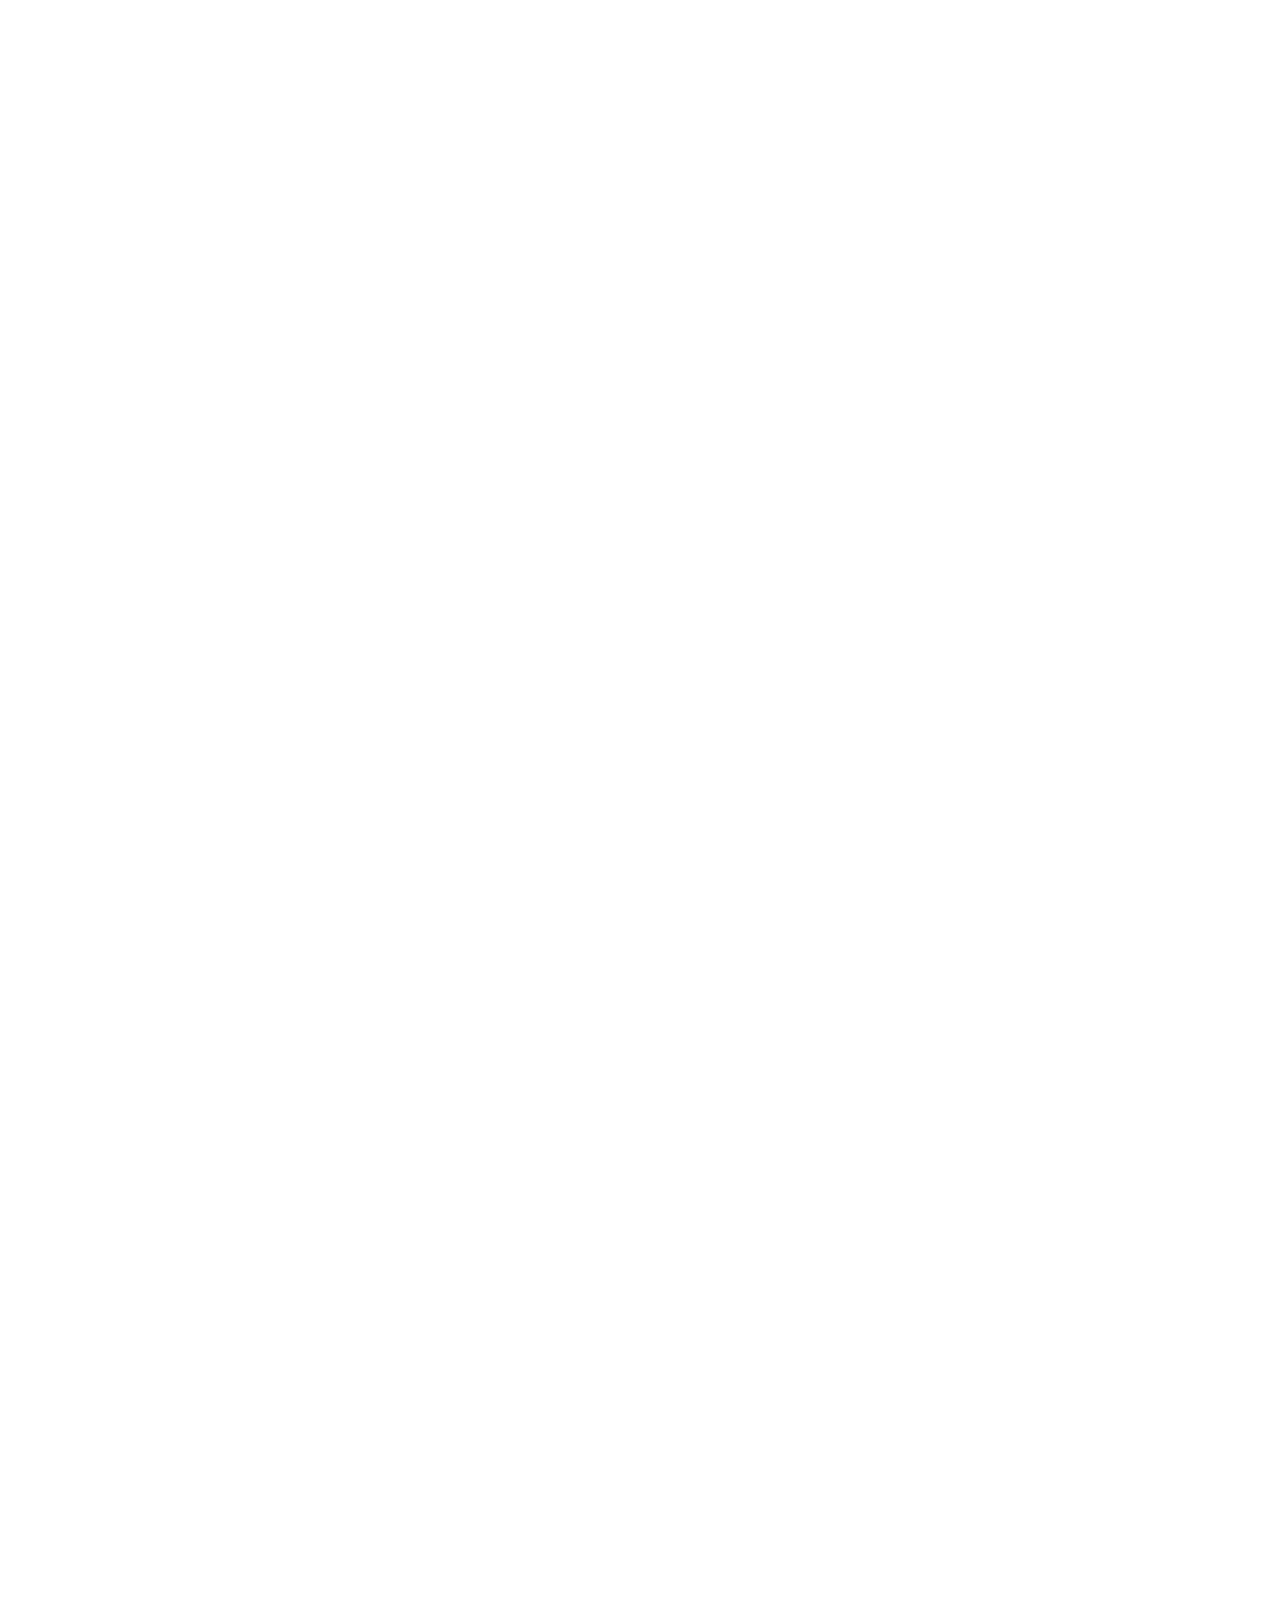
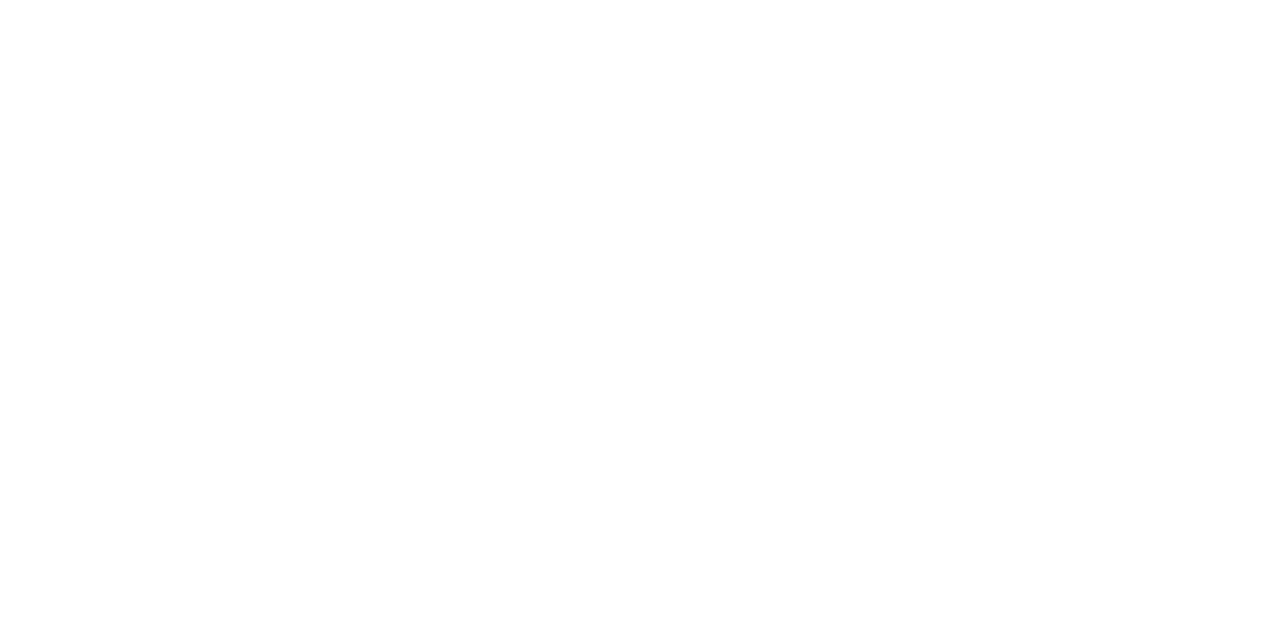
==== commit ee8eb3b8: "メニューページ修正" ====
--- a/menu/menu.html
+++ b/menu/menu.html
@@ -56,20 +56,20 @@
     </header>
     <!-- /#header -->
     <div id="c-top" class="c-top">
-      <div class="c-container">
-        <h1 class="c-top__tit clip-js2 left">
-          <span class="c-txt-lr">Menu</span>
-          <p class="c-txt-sm">メニュー</p>
-        </h1>
-        <div class="c-top__img">
-          <img src="/images/home/paella@pc.jpg" alt="">
-        </div>
-      </div>
+      <div class="c-top__img">
+        <img src="/images/home/paella@pc.jpg" alt="">
+      </div>
+      <h1 class="c-top__tit clip-js1 left">
+        <span class="c-txt-lr">menu</span>
+      </h1>
     </div>
     <!-- /#top -->
     <div id="c-menu" class="c-menu">
-      <div class="c-container">
-        <div class="menu-contents__list">
+      <div class="c-container appear up">
+        <div class="pdf-link">
+          <a href="/images/" target="_blank" rel="noopener noreferrer">PDFで見る</a>
+        </div>
+        <div class="menu-contents__list item">
           <div class="tab-panel">
             <!--tab-->
             <ul class="tab-group">
@@ -81,92 +81,136 @@
             <div class="panel-group">
               <div class="panel lunch is-show">
                 <div class="panel__item">
+                  <div class="panel__img">
+                    <img src="/images/home/pizza.jpg" alt="">
+                  </div>
                   <div class="panel__txt">
                     <p class="name">Aランチ</p>
                     <p class="price">¥1,500</p>
                   </div>
                 </div>
                 <div class="panel__item">
+                  <div class="panel__img">
+                    <img src="/images/home/pizza.jpg" alt="">
+                  </div>
                   <div class="panel__txt">
                     <p class="name">Bランチ</p>
                     <p class="price">¥1,800</p>
                   </div>
                 </div>
                 <div class="panel__item">
+                  <div class="panel__img">
+                    <img src="/images/home/pizza.jpg" alt="">
+                  </div>
                   <div class="panel__txt">
                     <p class="name">Cランチ</p>
                     <p class="price">¥2,500</p>
                   </div>
                 </div>
                 <div class="panel__item">
+                  <div class="panel__img">
+                    <img src="/images/home/pizza.jpg" alt="">
+                  </div>
                   <div class="panel__txt">
                     <p class="name">Dランチ</p>
                     <p class="price">¥2,500</p>
                   </div>
                 </div>
                 <div class="panel__item">
+                  <div class="panel__img">
+                    <img src="/images/home/pizza.jpg" alt="">
+                  </div>
                   <div class="panel__txt">
                     <p class="name">Eランチ</p>
                     <p class="price">¥2,500</p>
                   </div>
                 </div>
                 <div class="panel__item">
+                  <div class="panel__img">
+                    <img src="/images/home/pizza.jpg" alt="">
+                  </div>
                   <div class="panel__txt">
                     <p class="name">Fランチ</p>
                     <p class="price">¥2,500</p>
                   </div>
                 </div>
                 <div class="panel__item">
+                  <div class="panel__img">
+                    <img src="/images/home/pizza.jpg" alt="">
+                  </div>
                   <div class="panel__txt">
                     <p class="name">Gランチ</p>
                     <p class="price">¥2,500</p>
                   </div>
                 </div>
               </div>
+              <!-- panel-lunch END -->
               <div class="panel dinner">
                 <div class="panel__item">
+                  <div class="panel__img">
+                    <img src="/images/home/pizza.jpg" alt="">
+                  </div>
                   <div class="panel__txt">
                     <p class="name">Aメニュー</p>
                     <p class="price">¥1,500</p>
                   </div>
                 </div>
                 <div class="panel__item">
+                  <div class="panel__img">
+                    <img src="/images/home/pizza.jpg" alt="">
+                  </div>
                   <div class="panel__txt">
                     <p class="name">Bメニュー</p>
                     <p class="price">¥1,800</p>
                   </div>
                 </div>
                 <div class="panel__item">
+                  <div class="panel__img">
+                    <img src="/images/home/pizza.jpg" alt="">
+                  </div>
                   <div class="panel__txt">
                     <p class="name">Cメニュー</p>
                     <p class="price">¥2,500</p>
                   </div>
                 </div>
                 <div class="panel__item">
+                  <div class="panel__img">
+                    <img src="/images/home/pizza.jpg" alt="">
+                  </div>
                   <div class="panel__txt">
                     <p class="name">Dメニュー</p>
                     <p class="price">¥2,500</p>
                   </div>
                 </div>
                 <div class="panel__item">
+                  <div class="panel__img">
+                    <img src="/images/home/pizza.jpg" alt="">
+                  </div>
                   <div class="panel__txt">
                     <p class="name">Eメニュー</p>
                     <p class="price">¥2,500</p>
                   </div>
                 </div>
                 <div class="panel__item">
+                  <div class="panel__img">
+                    <img src="/images/home/pizza.jpg" alt="">
+                  </div>
                   <div class="panel__txt">
                     <p class="name">Fメニュー</p>
                     <p class="price">¥2,500</p>
                   </div>
                 </div>
                 <div class="panel__item">
+                  <div class="panel__img">
+                    <img src="/images/home/pizza.jpg" alt="">
+                  </div>
                   <div class="panel__txt">
                     <p class="name">Gメニュー</p>
                     <p class="price">¥2,500</p>
                   </div>
                 </div>
               </div>
+              <!-- panel-dinner END -->
               <div class="panel drink">
                 <div class="panel__item">
                   <div class="panel__txt">
@@ -211,13 +255,14 @@
                   </div>
                 </div>
               </div>
+              <!-- panel-drink END -->
             </div>
           </div>
         </div>
         <p class="c-txt-xs">※上記以外にも旬のものを多数ご用意しております。</p>
       </div>
     </div>
-    <!-- /#top -->
+    <!-- /c-menu -->
     <footer class="p-footer">
       <div class="c-container">
         <div class="p-footer__sns">
@@ -239,21 +284,31 @@
     <!-- /#footer -->
     <div class="mobile-menu">
       <nav class="mobile-menu__nav">
-        <ul class="mobile-menu__ul">
-          <li class="mobile-menu__li">
+        <ul class="mobile-menu__list">
+          <li class="mobile-menu__item">
             <a class="animsition-link" href="/">TOP</a>
           </li>
-          <li class="mobile-menu__li">
+          <li class="mobile-menu__item">
             <a class="animsition-link" href="/menu/menu.html">MENU</a>
           </li>
-          <li class="mobile-menu__li">
+          <li class="mobile-menu__item">
             <a class="animsition-link" href="/news/news.html">NEWS</a>
           </li>
         </ul>
-        <address>
-          <em>TEL</em>
-          <a href="tel:092-686-7954" title="電話をかける"><span>092-686-7954</span></a>
-        </address>
+        <div class="reserve-btn-wrap">
+          <div class="reserve-btn-tel">
+            <h4>電話予約はこちら</h4>
+            <div class="reserve-btn">
+              <a href="tel:092-686-7954"><span>092-686-7954</span></a>
+            </div>
+          </div>
+          <div class="reserve-btn-net">
+            <h4>ネット予約はこちら</h4>
+            <div class="reserve-btn">
+              <a href="https://beauty.hotpepper.jp/" target="_blank"><span>ONLINE RESERVE</span></a>
+            </div>
+          </div>
+        </div>
       </nav>
     </div>
     <!------ /.mobile-menu ----->
--- a/styles/style.css
+++ b/styles/style.css
@@ -610,8 +610,12 @@
 }
 
 body {
-  font-family: 'Josefin Sans', sans-serif;
-  font-family: 'Noto Serif JP', serif;
+  font-family: "Josefin Sans", sans-serif;
+  font-family: "Noto Serif JP", serif;
+}
+
+body.hidden {
+  overflow: hidden;
 }
 
 img {
@@ -655,7 +659,7 @@
 }
 
 .c-txt-xs {
-  font-size: .7rem;
+  font-size: 0.7rem;
   letter-spacing: 2px;
   line-height: 2;
   color: #474747;
@@ -663,7 +667,7 @@
 
 .page-link {
   font-weight: bold;
-  font-size: .9rem;
+  font-size: 0.9rem;
   color: #424242;
 }
 
@@ -681,7 +685,7 @@
   position: absolute;
   top: 50%;
   left: 0;
-  content: '';
+  content: "";
   display: inline-block;
   height: 1px;
   width: 8vw;
@@ -706,7 +710,7 @@
   line-height: 2.2;
   color: #474747;
   font-weight: 100;
-  font-size: .9rem;
+  font-size: 0.9rem;
   margin-bottom: 4vw;
 }
 
@@ -718,7 +722,7 @@
   -webkit-writing-mode: vertical-lr;
       -ms-writing-mode: tb-lr;
           writing-mode: vertical-lr;
-  font-size: .8rem;
+  font-size: 0.8rem;
   letter-spacing: 3px;
   z-index: 1000;
 }
@@ -754,7 +758,7 @@
 }
 
 .icon-tel::before {
-  content: '';
+  content: "";
   display: block;
   background-image: url(/images/common/icon-tel.png);
   background-position: center;
@@ -769,7 +773,7 @@
 }
 
 .icon-map::before {
-  content: '';
+  content: "";
   display: block;
   background-image: url(/images/common/icon-map.png);
   background-position: center;
@@ -784,7 +788,7 @@
 }
 
 .icon-net::before {
-  content: '';
+  content: "";
   display: block;
   background-image: url(/images/common/icon-calendar.png);
   background-position: center;
@@ -800,23 +804,70 @@
   color: #161616;
   border-bottom: 1px solid #a0a0a0;
   padding-bottom: 5px;
+  font-size: 22px;
 }
 
 .icon-insta::before {
-  content: '';
+  content: "";
   position: absolute;
   top: 0;
   left: 0;
+  bottom: 0;
+  margin: auto;
   background-image: url(/images/common/icon-insta-gr.png);
   background-position: center;
   background-repeat: no-repeat;
   background-size: contain;
-  height: 20px;
-  width: 20px;
+  height: 22px;
+  width: 22px;
+}
+
+.insta-link {
+  text-align: right;
+  margin-bottom: 10px;
+}
+
+.insta-link span {
+  position: relative;
+  display: inline-block;
+  padding-left: 25px;
+  padding-right: 15px;
+  border-bottom: 1px solid #474747;
+  font-size: 20px;
+  color: #474747;
+}
+
+.insta-link span::before {
+  content: "";
+  display: inline-block;
+  position: absolute;
+  top: 0;
+  left: 0;
+  bottom: 0;
+  margin: auto;
+  height: 22px;
+  width: 22px;
+  background-image: url(../images/common/icon-insta-gr.png);
+  background-repeat: no-repeat;
+  background-size: contain;
+}
+
+.insta-link span::after {
+  content: "";
+  display: inline-block;
+  position: absolute;
+  top: 0;
+  right: 0;
+  bottom: 0;
+  margin: auto;
+  height: 12px;
+  width: 12px;
+  background-image: url(../images/common/arrow.png);
+  background-repeat: no-repeat;
+  background-size: contain;
 }
 
 .header {
-  z-index: 2000;
   height: 70px;
   width: 100%;
   background-color: #fff;
@@ -856,8 +907,8 @@
   bottom: 0;
   left: 0;
   background-color: #fff;
-  opacity: .7;
-  height: 6vh;
+  opacity: 0.7;
+  height: 7.5vh;
   width: 100%;
   z-index: 2000;
   -webkit-transition: all 0.4s;
@@ -908,27 +959,21 @@
   padding-bottom: 20vw;
 }
 
-.p-top__txtarea {
+.p-top .hero {
+  width: 90%;
+  overflow: hidden;
+}
+
+.p-top .sub-title-name {
   position: absolute;
-  top: 30%;
-  left: 5%;
-  z-index: 100;
-}
-
-.p-top__txtarea .main {
-  padding-bottom: 9vw;
-}
-
-.p-top__txtarea .main p {
-  font-weight: 100;
-  color: #fff;
-}
-
-.p-top__txtarea .sub p {
-  font-weight: 300;
-  font-size: .9rem;
-  line-height: 2;
-  color: #fff;
+  top: 40%;
+  right: -6px;
+  -webkit-writing-mode: vertical-lr;
+      -ms-writing-mode: tb-lr;
+          writing-mode: vertical-lr;
+  letter-spacing: 6px;
+  color: #bd9c8a;
+  font-size: 14px;
 }
 
 .p-message__img {
@@ -939,7 +984,7 @@
 }
 
 .p-message__img::after {
-  content: '';
+  content: "";
   position: absolute;
   top: 0;
   right: 0;
@@ -985,6 +1030,10 @@
   margin: 5vw 0;
 }
 
+.p-about__sub-txt {
+  margin-bottom: 80px;
+}
+
 .p-about__img img {
   width: 60%;
   height: 85%;
@@ -997,7 +1046,7 @@
   -webkit-box-pack: start;
       -ms-flex-pack: start;
           justify-content: flex-start;
-  margin-top: 0vw;
+  margin-top: 10vw;
   height: 160px;
 }
 
@@ -1033,7 +1082,7 @@
 
 .p-about .cover-bg {
   position: absolute;
-  top: 52%;
+  top: 55%;
   left: 0;
   background-color: #eee7e7;
   height: 120vw;
@@ -1164,7 +1213,7 @@
 
 .p-info__item p {
   margin-top: 3vw;
-  font-size: .8rem;
+  font-size: 0.8rem;
 }
 
 .p-info__item .g-map {
@@ -1173,14 +1222,14 @@
   padding-left: 25px;
   display: block;
   margin-top: 5vw;
-  font-size: .8rem;
+  font-size: 0.8rem;
 }
 
 .p-info__item .g-map::before {
   position: absolute;
   top: 2px;
   left: 0;
-  content: '';
+  content: "";
   height: 20px;
   width: 20px;
   background-image: url(/images/common/icon-map.png);
@@ -1189,6 +1238,51 @@
   background-size: contain;
 }
 
+.p-insta-img {
+  display: -webkit-box;
+  display: -ms-flexbox;
+  display: flex;
+  -webkit-box-pack: justify;
+      -ms-flex-pack: justify;
+          justify-content: space-between;
+  margin-bottom: 30px;
+  margin-top: 30px;
+}
+
+.p-insta-img a {
+  width: 33%;
+}
+
+@media (max-width: 599px) {
+  .p-insta-img a {
+    height: 120px;
+  }
+}
+
+@media (min-width: 960px) {
+  .p-insta-img {
+    -ms-flex-pack: distribute;
+        justify-content: space-around;
+    margin-bottom: 60px;
+  }
+  .p-insta .insta-link {
+    text-align: center;
+  }
+  .p-insta .insta-link span {
+    font-size: 34px;
+    padding-left: 50px;
+    padding-right: 30px;
+  }
+  .p-insta .insta-link span::before {
+    height: 34px;
+    width: 34px;
+  }
+  .p-insta .insta-link span::after {
+    height: 20px;
+    width: 20px;
+  }
+}
+
 .p-news {
   position: relative;
   padding: 15vw 0;
@@ -1208,12 +1302,7 @@
 
 .p-news__link {
   display: block;
-  padding: 8vw 0;
-  border-bottom: 1px solid #ebebeb;
-}
-
-.p-news__link:first-child {
-  border-top: 1px solid #ebebeb;
+  padding: 6vw 0;
 }
 
 .p-news__link p {
@@ -1224,8 +1313,16 @@
   padding-right: 0;
 }
 
+.p-news__item {
+  border-bottom: 1px solid #ebebeb;
+}
+
+.p-news__item:first-child {
+  border-top: 1px solid #ebebeb;
+}
+
 .p-footer {
-  padding: 10vw 0;
+  padding: 5vw 0;
   background-color: #eee7e7;
 }
 
@@ -1262,7 +1359,7 @@
   -webkit-box-pack: center;
       -ms-flex-pack: center;
           justify-content: center;
-  margin-bottom: 10vw;
+  margin-bottom: 5vw;
 }
 
 .p-footer .sns-insta .sns-link {
@@ -1332,24 +1429,61 @@
 .p-footer .copyright {
   text-align: center;
   margin-top: 5vw;
-  font-size: .8rem;
+  font-size: 0.8rem;
+}
+
+.superwrapper-menu .c-top {
+  position: relative;
+  margin-bottom: 50px;
+}
+
+.superwrapper-menu .c-top__img {
+  position: relative;
+}
+
+.superwrapper-menu .c-top__img::before {
+  position: absolute;
+  top: 0;
+  left: 0;
+  content: '';
+  display: block;
+  height: 100%;
+  width: 100%;
+  background-color: #161616;
+  opacity: 0.3;
+}
+
+@media (min-width: 600px) {
+  .superwrapper-menu .c-top__img {
+    height: 250px;
+  }
 }
 
 .superwrapper-menu .c-top__tit {
-  padding: 0 0 12vw 0;
-  text-align: center;
+  position: absolute;
+  top: 50%;
+  left: 50%;
+  -webkit-transform: translateY(-50%) translateX(-50%);
+          transform: translateY(-50%) translateX(-50%);
+  margin: auto;
+  z-index: 100;
+}
+
+.superwrapper-menu .c-top__tit span {
+  color: #fff;
 }
 
 .superwrapper-menu .c-top p {
   margin-top: -10px;
 }
 
-.superwrapper-menu .c-menu {
-  padding: 20vw 0;
+.superwrapper-menu .c-txt-xs {
+  margin-bottom: 10px;
+  text-align: center;
 }
 
 .c-news {
-  padding-top: 20vw;
+  padding-top: 10vw;
 }
 
 .c-news__link {
@@ -1393,7 +1527,7 @@
   width: 10vw;
   height: 10vw;
   border-radius: 100%;
-  border: 1px solid #C4CCD1;
+  border: 1px solid #c4ccd1;
   background: #fff;
   margin: 0 1.3vw;
 }
@@ -1438,7 +1572,7 @@
 
 .c-news .c-news__contents {
   line-height: 2;
-  font-size: .8rem;
+  font-size: 0.8rem;
 }
 
 .c-news .c-news__title {
@@ -1626,7 +1760,7 @@
 
 .swiper-container {
   overflow: visible !important;
-  height: 85vh;
+  height: 75vh;
 }
 
 @media (max-width: 1200px) {
@@ -1713,12 +1847,12 @@
 .scrolldown {
   display: inline-block;
   position: absolute;
-  left: 45vw;
-  bottom: 0;
+  bottom: 20px;
+  right: 3px;
   z-index: 2;
   padding: 10px 10px 90px;
   overflow: hidden;
-  color: #fff;
+  color: #161616;
   font-size: 14px;
   font-family: 'Josefin Sans', sans-serif;
   line-height: 1;
@@ -1733,21 +1867,21 @@
 .scrolldown::after {
   content: '';
   position: absolute;
-  bottom: 0;
+  bottom: 5px;
   left: 50%;
   width: 1px;
   height: 80px;
-  background: #fff;
+  background: #161616;
 }
 
 .scrolldown::before {
   content: '';
   position: absolute;
-  bottom: 0;
+  bottom: 5px;
   left: 50%;
   width: 1px;
   height: 80px;
-  background: rgba(255, 255, 255, 0.4);
+  background: rgba(63, 63, 63, 0.4);
 }
 
 .scrolldown::after {
@@ -1758,25 +1892,25 @@
 
 @-webkit-keyframes sdl {
   0% {
-    -webkit-transform: translateY(-70px);
-            transform: translateY(-70px);
+    -webkit-transform: translateY(-55px);
+            transform: translateY(-55px);
   }
   50%,
   100% {
-    -webkit-transform: translateY(30px);
-            transform: translateY(30px);
+    -webkit-transform: translateY(40px);
+            transform: translateY(40px);
   }
 }
 
 @keyframes sdl {
   0% {
-    -webkit-transform: translateY(-70px);
-            transform: translateY(-70px);
+    -webkit-transform: translateY(-55px);
+            transform: translateY(-55px);
   }
   50%,
   100% {
-    -webkit-transform: translateY(30px);
-            transform: translateY(30px);
+    -webkit-transform: translateY(40px);
+            transform: translateY(40px);
   }
 }
 
@@ -1798,39 +1932,11 @@
 .mobile-menu__nav {
   display: block;
   height: 100%;
-  width: 55%;
+  width: 65%;
   background-color: #fff;
 }
 
-.mobile-menu__nav address {
-  padding-left: 35px;
-}
-
-.mobile-menu__nav address em {
-  display: block;
-  font-size: 10px;
-  letter-spacing: 0.2em;
-}
-
-.mobile-menu__nav address a {
-  display: inline-block;
-  padding: 8px 6px 8px 0;
-}
-
-.mobile-menu__nav address a span {
-  display: inline-block;
-  border-bottom: 1px solid #295282;
-  font-size: 16px;
-  font-weight: bold;
-  letter-spacing: 0.02em;
-}
-
-.mobile-menu__nav address p {
-  font-size: 0.8em;
-  letter-spacing: 0.01em;
-}
-
-.mobile-menu__ul {
+.mobile-menu__list {
   width: 100%;
   font-size: 0.9em;
   text-align: left;
@@ -1839,29 +1945,107 @@
   padding-top: 170px;
 }
 
-.mobile-menu__li {
+.mobile-menu__item {
   opacity: 0;
   margin-bottom: 35px;
 }
 
-.mobile-menu__li a {
+.mobile-menu__item a {
   color: #474747;
 }
 
-.mobile-menu address a {
-  color: #474747;
-}
-
-.mobile-menu .btn-reserve {
-  width: 80%;
-  margin: 20px auto;
+.mobile-menu .reserve-btn-wrap {
+  padding: 0 10px 0 35px;
+}
+
+.mobile-menu .reserve-btn-wrap h4 {
+  font-size: 12px;
+  margin-bottom: 10px;
+}
+
+.mobile-menu .reserve-btn-wrap .reserve-btn {
+  border: 1px solid #161616;
+  display: inline-block;
+  margin-bottom: 25px;
+  width: 172px;
+}
+
+.mobile-menu .reserve-btn-wrap .reserve-btn span {
+  position: relative;
+  display: block;
+  text-align: center;
+  padding: 10px 20px 10px 10px;
+  font-size: 12px;
+}
+
+.mobile-menu .reserve-btn-wrap .reserve-btn-net span {
+  position: relative;
+  letter-spacing: 2px;
+}
+
+.mobile-menu .reserve-btn-wrap .reserve-btn-net span::after {
+  content: '';
+  display: inline-block;
+  position: absolute;
+  top: 12px;
+  right: 5px;
+  height: 12px;
+  width: 12px;
+  background-image: url(/images/common/icon-link-1-black.png);
+  background-size: contain;
+  background-repeat: no-repeat;
+}
+
+.mobile-menu .reserve-btn-wrap .reserve-btn-tel span {
+  letter-spacing: 4px;
+}
+
+.mobile-menu .reserve-btn-wrap .reserve-btn-tel span::after {
+  content: '';
+  display: inline-block;
+  position: absolute;
+  top: 13px;
+  right: 10px;
+  height: 12px;
+  width: 12px;
+  background-image: url(/images/common/icon-tel.png);
+  background-size: contain;
+  background-repeat: no-repeat;
+}
+
+@media (min-width: 600px) {
+  .mobile-menu .reserve-btn-wrap {
+    padding-left: 10vw;
+  }
+  .mobile-menu .reserve-btn-wrap h4 {
+    font-size: 18px;
+  }
+  .mobile-menu .reserve-btn-wrap .reserve-btn {
+    width: 240px;
+  }
+  .mobile-menu .reserve-btn-wrap .reserve-btn span {
+    padding: 15px 30px 15px 20px;
+    font-size: 16px;
+  }
+  .mobile-menu .reserve-btn-wrap .reserve-btn span::after {
+    top: 16px;
+    right: 12px;
+    width: 18px;
+    height: 18px;
+  }
+  .mobile-menu__list {
+    padding-left: 10vw;
+    font-size: 1.2rem;
+  }
+  .mobile-menu__item {
+    margin-bottom: 55px;
+  }
 }
 
 .mobile-container {
   position: fixed;
   top: 0;
   right: 0;
-  z-index: 100;
   overflow: hidden;
   height: 64px;
   width: 100%;
@@ -1870,8 +2054,8 @@
 
 .mobile-container .mobile-button {
   position: fixed;
-  top: 20px;
-  right: 10px;
+  top: 25px;
+  right: 20px;
   z-index: 2000;
 }
 
@@ -1886,7 +2070,7 @@
 .mobile-container .mobile-menu__btn > span {
   background-color: #474747;
   width: 25px;
-  height: 2px;
+  height: 1px;
   display: block;
   margin-bottom: 7px;
   -webkit-transition: -webkit-transform 0.7s;
@@ -1895,12 +2079,19 @@
   transition: transform 0.7s, -webkit-transform 0.7s;
 }
 
-.mobile-container .mobile-menu__btn > span:nth-child(2) {
-  width: 15px;
-}
-
 .mobile-container .mobile-menu__btn > span:last-child {
   margin-bottom: 0;
+}
+
+@media (min-width: 600px) {
+  .mobile-container .mobile-menu__btn > span {
+    width: 35px;
+    height: 1px;
+    margin-bottom: 10px;
+  }
+  .mobile-container .mobile-menu__btn > span:last-child {
+    margin-bottom: 0;
+  }
 }
 
 .mobile-container .mobile-menu__btn.inview span {
@@ -1992,8 +2183,15 @@
 .menu-open .mobile-menu__btn > span:nth-child(3) {
   -webkit-transition-delay: 140ms;
           transition-delay: 140ms;
-  -webkit-transform: translateY(-8px) rotate(-135deg);
-          transform: translateY(-8px) rotate(-135deg);
+  -webkit-transform: translateY(-6px) rotate(-135deg);
+          transform: translateY(-6px) rotate(-135deg);
+}
+
+@media (min-width: 600px) {
+  .menu-open .mobile-menu__btn > span:nth-child(3) {
+    -webkit-transform: translateY(-11px) rotate(-135deg);
+            transform: translateY(-11px) rotate(-135deg);
+  }
 }
 
 .appear.up .item {
@@ -2226,6 +2424,17 @@
 .appear.inview .item:nth-child(39) {
   -webkit-transition-delay: 19.5s;
           transition-delay: 19.5s;
+}
+
+.pdf-link {
+  text-align: center;
+  margin-bottom: 50px;
+}
+
+.pdf-link a {
+  border: 1px solid #d8d8d8;
+  padding: 10px 20px;
+  border-radius: 20px;
 }
 
 .tab-group {
@@ -2238,6 +2447,10 @@
   border-bottom: 1px solid #8f8f8f;
 }
 
+.tab-group .tab {
+  cursor: pointer;
+}
+
 .panel {
   display: none;
 }
@@ -2254,25 +2467,48 @@
   display: flex;
   -ms-flex-wrap: wrap;
       flex-wrap: wrap;
+  -webkit-box-pack: justify;
+      -ms-flex-pack: justify;
+          justify-content: space-between;
 }
 
 .panel-group {
-  padding: 10vw 10vw;
-}
-
-.panel__txt {
-  display: -webkit-box;
-  display: -ms-flexbox;
-  display: flex;
-  -ms-flex-wrap: wrap;
-      flex-wrap: wrap;
-  -ms-flex-pack: distribute;
-      justify-content: space-around;
+  padding: 10vw 0vw;
+}
+
+@media (min-width: 960px) {
+  .panel-group {
+    padding: 2vw 0;
+  }
+}
+
+.name {
+  margin-bottom: 10px;
 }
 
 .panel__item {
-  width: 100%;
+  width: 47%;
   padding: 3vw 0;
+}
+
+.panel__img {
+  margin-bottom: 5px;
+}
+
+@media (min-width: 960px) {
+  .panel__item {
+    width: 30%;
+    padding: 3vw 0;
+  }
+  .panel .name {
+    font-size: 24px;
+  }
+  .panel .price {
+    font-size: 24px;
+  }
+  .panel__img {
+    margin-bottom: 15px;
+  }
 }
 
 @media (min-width: 600px) {
@@ -2285,7 +2521,7 @@
     font-size: 1.1rem;
   }
   .c-txt-xs {
-    font-size: .9rem;
+    font-size: 0.9rem;
   }
   .c-txt-vertical {
     font-size: 1.3rem;
@@ -2303,12 +2539,22 @@
     margin-top: 4vw;
   }
   .header .mobile-container .mobile-button {
-    top: 32px;
-    right: 45px;
+    top: 35px;
+    right: 70px;
   }
   .p-top .swiper-container {
     height: 84vh;
   }
+  .p-top .sub-title-name {
+    right: 10px;
+    font-size: 16px;
+    letter-spacing: 10px;
+  }
+  .p-top .scrolldown {
+    right: 27px;
+    bottom: 75px;
+    font-size: 16px;
+  }
   .p-message .img-txt {
     font-size: 1.4rem;
   }
@@ -2317,6 +2563,12 @@
   }
   .p-about__img.left, .p-about__img.right {
     height: 290px;
+  }
+  .p-about__img.left {
+    margin-top: 15vw;
+  }
+  .p-about__img.right {
+    margin-top: 10vw;
   }
   .p-about__img img {
     width: 50%;
@@ -2325,6 +2577,9 @@
   .p-special__img img {
     width: 50%;
     height: 72%;
+  }
+  .p-info {
+    padding: 10vw 0 0 0;
   }
   .p-menu {
     padding: 10vw 0 10vw 0;
@@ -2373,17 +2628,7 @@
     padding-left: 76px;
   }
   .mobile-menu__nav address em {
-    font-size: .9rem;
-  }
-  .c-top {
-    text-align: center;
-  }
-  .c-top img {
-    height: 70%;
-    width: 70%;
-  }
-  .superwrapper-menu .c-menu {
-    padding-top: 15vw;
+    font-size: 0.9rem;
   }
 }
 
@@ -2443,15 +2688,14 @@
     font-size: 1.4rem;
     padding-left: 5vw;
   }
+  .p-top .sub-title-name {
+    right: 20px;
+    font-size: 20px;
+  }
   .p-top .scrolldown {
-    font-size: 1.8rem;
-    bottom: 20px;
-    left: 48vw;
-  }
-  .p-top .scrolldown::before {
-    height: 120px;
-    bottom: -35px;
-    width: 2px;
+    font-size: 18px;
+    right: 34px;
+    bottom: 100px;
   }
   .p-about__img.left, .p-about__img.right {
     height: 360px;
@@ -2482,9 +2726,6 @@
   }
   .p-menu .menu-name {
     font-size: 2rem;
-  }
-  .p-info {
-    padding: 10vw 0 15vw 0;
   }
   .p-info__list {
     display: -webkit-box;
@@ -2523,30 +2764,20 @@
   }
   .p-footer .sns-insta .sns-link,
   .p-footer .sns-fb .sns-link {
-    width: 100px;
-    height: 100px;
+    width: 60px;
+    height: 60px;
     border-radius: 50px;
   }
   .p-footer .sns-insta .sns-link i,
   .p-footer .sns-fb .sns-link i {
-    width: 35px;
-    height: 35px;
+    width: 25px;
+    height: 25px;
   }
   .p-footer .copyright {
     font-size: 1.4rem;
   }
-  .c-top {
-    margin-top: 5vw;
-  }
   .c-top__tit {
     font-size: 3rem;
-  }
-  .c-top__img {
-    text-align: center;
-  }
-  .c-top__img img {
-    height: 50%;
-    width: 50%;
   }
   .c-news {
     padding-top: 5vw;
@@ -2581,7 +2812,7 @@
     padding-bottom: 10vw;
   }
   .p-top .swiper-container {
-    height: 87vh;
+    height: 75vh;
   }
   .p-top .swiper-container .view-sp {
     display: none;
@@ -2589,10 +2820,11 @@
   .p-top .swiper-container .view-pc {
     display: block;
   }
+  .p-top .sub-title-name {
+    top: 30%;
+  }
   .p-top .scrolldown {
-    font-size: 1.2rem;
-    left: 49vw;
-    bottom: 0;
+    right: 42px;
   }
   .p-message__img {
     text-align: right;
@@ -2614,6 +2846,7 @@
     padding-top: 5vw;
   }
   .p-about__img.left {
+    margin-top: 0;
     -webkit-box-pack: end;
         -ms-flex-pack: end;
             justify-content: flex-end;
@@ -2647,9 +2880,9 @@
     width: 50%;
   }
   .p-special__img.left {
-    margin-bottom: 0;
-  }
-  .p-special__img .right {
+    margin: 10vw 0 0 0;
+  }
+  .p-special__img.right {
     margin-top: 0;
   }
   .p-special__txt .txt01,
@@ -2657,7 +2890,7 @@
     padding-top: 0;
   }
   .p-info {
-    padding: 0 0 10vw 0;
+    padding: 0 0 5vw 0;
   }
   .p-news {
     padding: 0 0 8vw 0;
@@ -2696,9 +2929,6 @@
   .header .pc-header__item {
     padding-left: 5vw;
   }
-  .p-footer {
-    padding: 8vw 0;
-  }
   .p-footer .c-logo img {
     width: 20%;
     height: 20%;
@@ -2706,16 +2936,6 @@
   .p-footer__sns {
     margin-bottom: 7vw;
   }
-  .c-top {
-    margin-top: 8vw;
-  }
-  .c-top__img {
-    text-align: center;
-  }
-  .c-top__img img {
-    height: 50%;
-    width: 50%;
-  }
   .c-news {
     padding-top: 15vw;
   }
